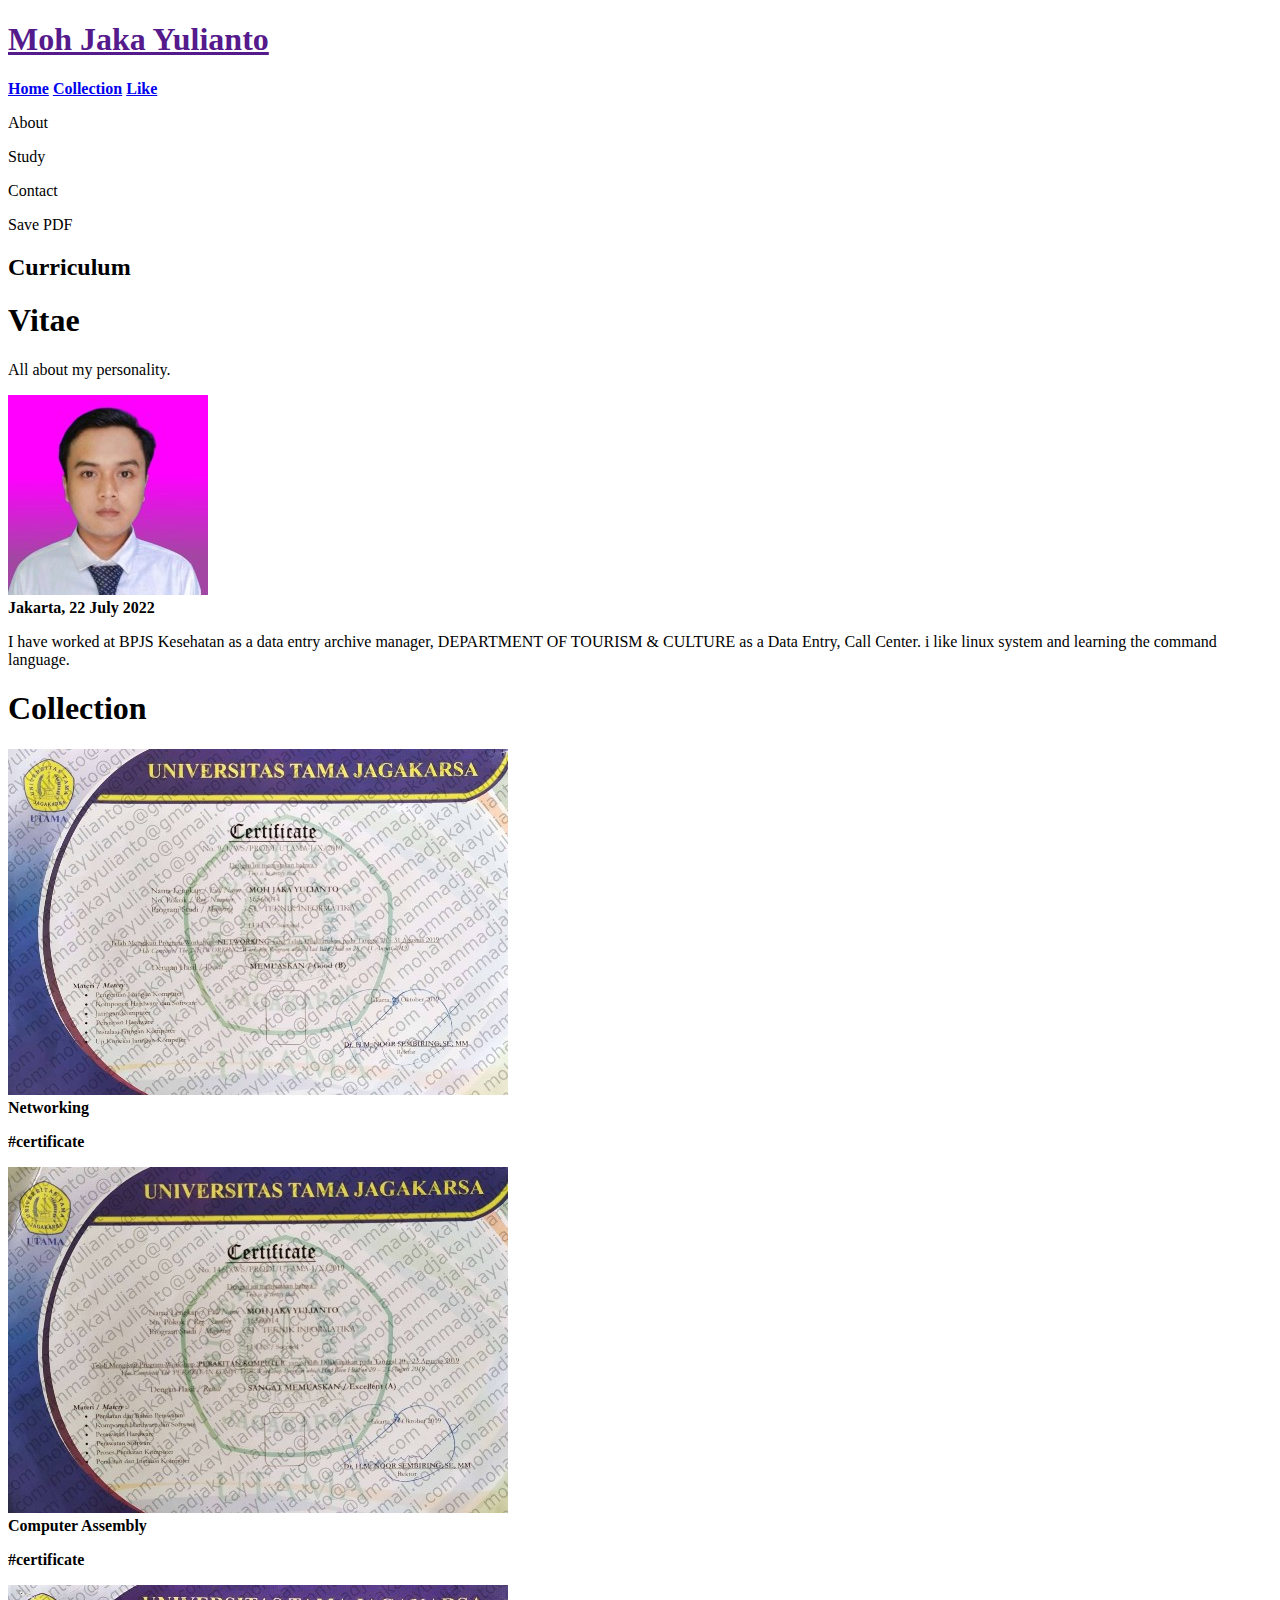
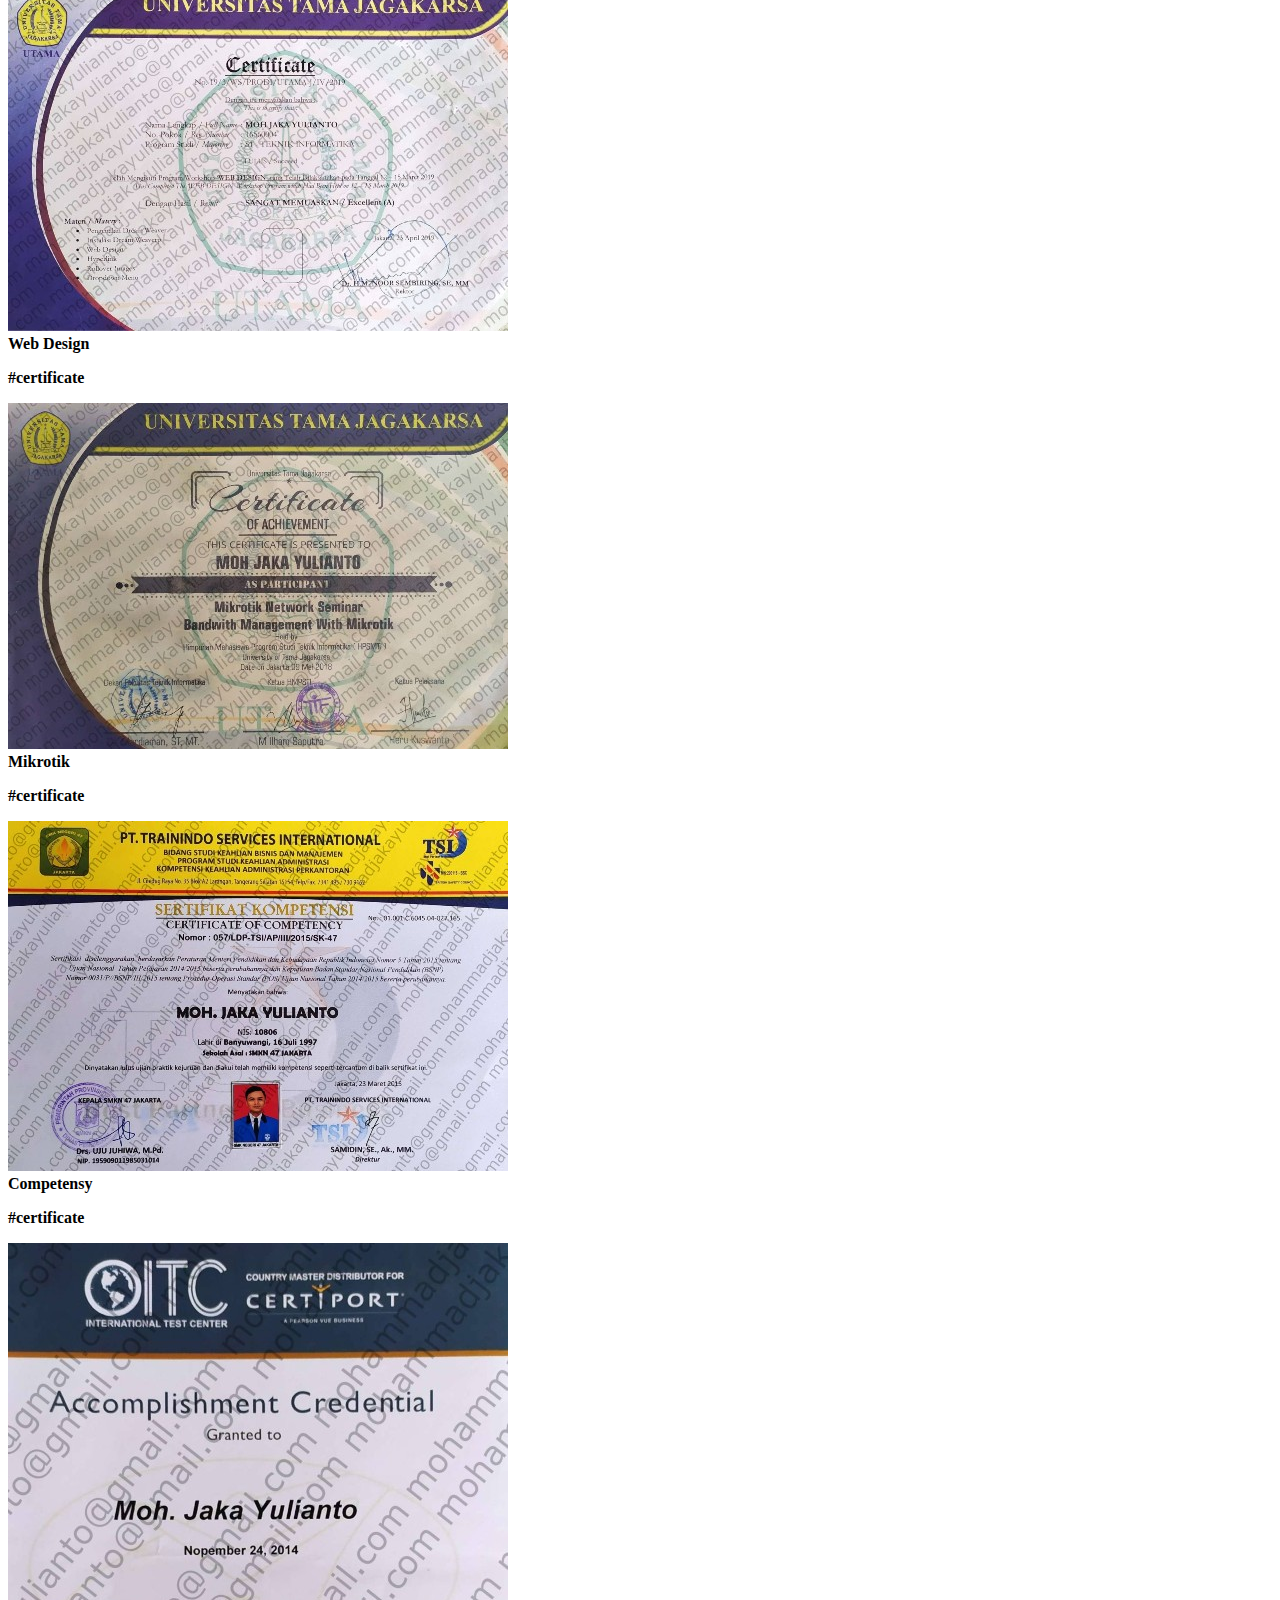
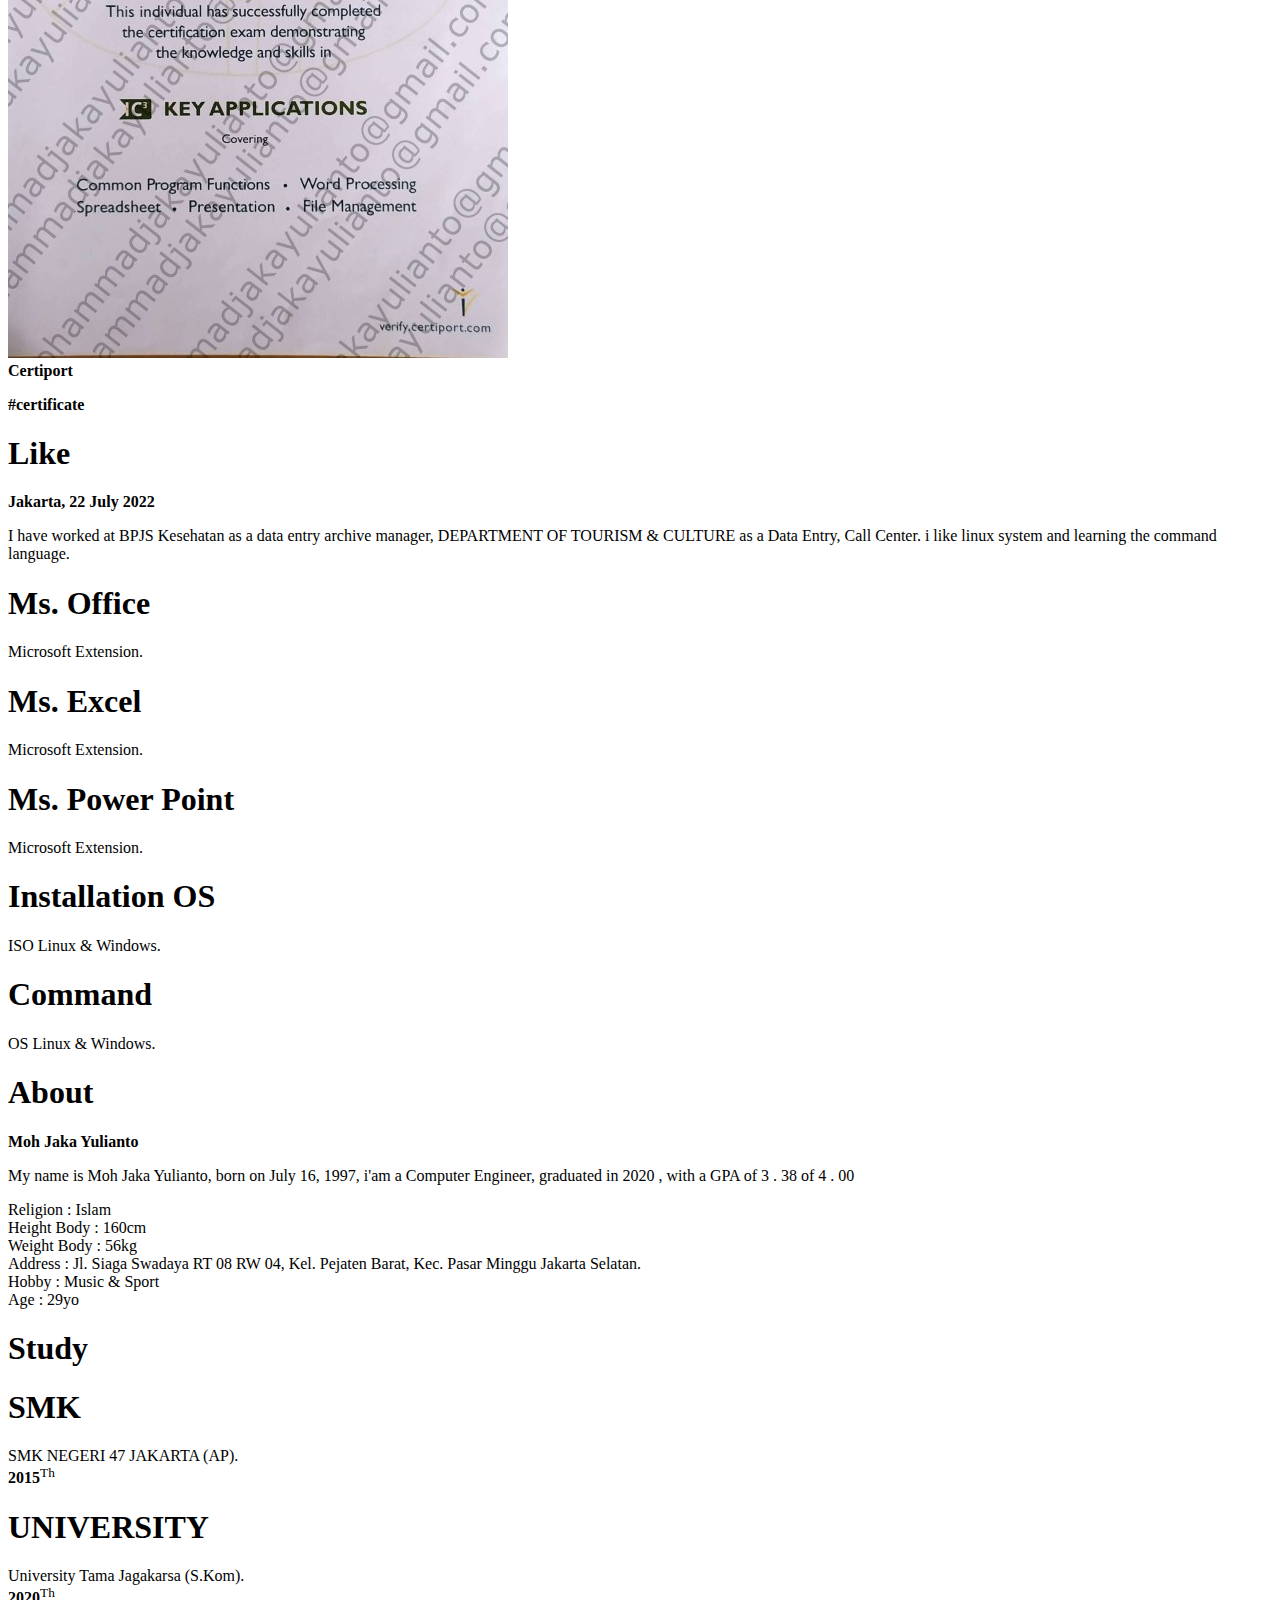
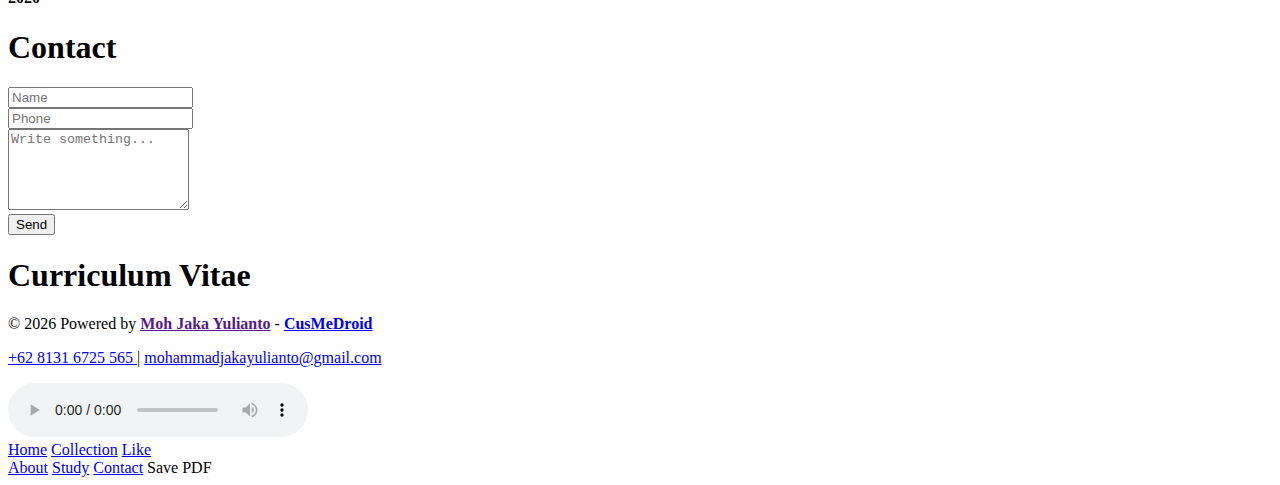
==== mohjakayulianto/index.html @ a90d3944 "Update index.html" ====
<!DOCTYPE html>
<html lang="en">
    <head>
        <meta charset="UTF-8">
        <title>Moh Jaka Yulianto</title>
        <link rel="icon" type="image/x-icon" href="images/head.png">
        <link rel="apple-touch-icon" href="images/head.png">
        <link rel="manifest" href="manifest.json">
        <meta name="theme-color" content="#f4f4f4"/>
        <meta name="viewport" content="width=device-width, initial-scale=1">
        <meta name="description" content="Curriculum Vitae Moh Jaka Yulianto.">
        <meta name="keywords" content="cusmedroid, iyortml, learn php with cusmedroid, learn php with iyortml, cusmedroid android, cusmedroid developer, developer indonesia, made in indonesia, website, php, html, css, js, xml, java, api, apikey, mysqli, phpmyadmin, android studio, android-studio, Moh Jaka Yulianto, suryodwijayanto, portfolio, cv, curriculum vitae, profil, biography"/>
        <meta name="author" content="CusMeDroid">
        <link rel="stylesheet" type="text/css" href="https://cusmedroid.github.io/css/style.css">
        <link rel="stylesheet" href="https://fonts.googleapis.com/css?family=Audiowide|Sofia|Trirong">
        <link rel="stylesheet" href="https://cusmedroid.github.io/fontawesome-4/css/font-awesome.min.css">
        <script type="text/javascript" src="https://cusmedroid.github.io/js/jquery-3.6.0.min.js"></script>
        <!-- Global site tag (gtag.js) - Google Analytics -->
        <script async src="https://www.googletagmanager.com/gtag/js?id=G-XH5ZCJD408"></script>
        <script>
          window.dataLayer = window.dataLayer || [];
          function gtag(){dataLayer.push(arguments);}
          gtag('js', new Date());

          gtag('config', 'G-XH5ZCJD408');
        </script>
    </head>
    <body id="myCopyright">
        <header class="magenta-bg-img">
            <nav class="animate-top">
                <div class="logo Audiowide">
                    <h1><a class="black" alt="Moh Jaka Yulianto" title="Moh Jaka Yulianto" href="">Moh Jaka Yulianto</a></h1>
                </div>
                <div class="nav Trirong">
                    <a title="Home" href="#"><b>Home</b></a>
                    <a title="Collection" href="#collection"><b>Collection</b></a>
                    <a title="Like" href="#like"><b>Like</b></a>
                    <a title="More" class="alks tooltip"><b><i class="fa fa-ellipsis-h" aria-hidden="true"></i></b>
                      <span class="tooltiptext">
                        <p title="About" onclick="mAbout()">About</p>
                        <p title="Study" onclick="mStudy()">Study</p>
                        <p title="Contact" onclick="mContact()">Contact</p>
                        <p title="Save PDF" onclick="mPdf()">Save PDF</p>
                      </span>
                    </a>
                </div>
                <div class="mtolpip"></div>
            </nav>
            <div class="row">
                <div class="column2 mk">
                    <div class="m1 animate-left">
                        <h2 class="gray Audiowide">Curriculum</h2>
                        <h1 class="Sofia">Vitae</h1>
                        <p class="lkas gray Trirong">All about my personality.</p>
                    </div>
                </div>
                <div class="column2">
                    <div class="m1 Trirong animate-zoom">
                        <img oncontextmenu="return false;" onkeydown="return false;" onmousedown="return false;" src="images/head.png" class="iimg circle magenta-grad-bg" alt="IyoRTML" title="IyoRTML">
                    </div>
                </div>
            </div>
        </header>
        <div class="sukron">
            <b class="padd-8 Audiowide animate-left">Jakarta, 22 July 2022</b>
            <p class="gray padd-8 Trirong animate-right">I have worked at BPJS Kesehatan as a data entry archive manager, DEPARTMENT OF TOURISM & CULTURE as a Data Entry, Call Center. i like linux system and learning the command language.
            </p>
        </div>
        <div class="main" id="collection">
            <h1 class="sugesto titlehome Audiowide animate-left"><i class="fa fa-picture-o" aria-hidden="true"></i> Collection</h1>
            <div class="row white-bg-mobile">
                <div class="column3">
                    <div class="card">
                        <a href="images/certificate_01.jpg" target="_blank">
                            <img oncontextmenu="return false;" onkeydown="return false;" onmousedown="return false;" class="card-img" src="images/certificate_01.jpg" alt="Certificate Networking Moh Jaka Yulianto" title="Certificate Networking Moh Jaka Yulianto">
                        </a>
                        <div class="padd-8">
                            <div class="Sofia"><b>Networking</b></div>
                            <p class="Trirong"><b>#certificate</b></p>
                        </div>
                    </div>
                </div>
                <div class="column3">
                    <div class="card">
                        <a href="images/certificate_02.jpg" target="_blank">
                            <img oncontextmenu="return false;" onkeydown="return false;" onmousedown="return false;" class="card-img" src="images/certificate_02.jpg" alt="Certificate Computer Assembly Moh Jaka Yulianto" title="Certificate Computer Assembly Moh Jaka Yulianto">
                        </a>
                        <div class="padd-8">
                            <div class="Sofia"><b>Computer Assembly</b></div>
                            <p class="Trirong"><b>#certificate</b></p>
                        </div>
                    </div>
                </div>
                <div class="column3">
                    <div class="card">
                        <a href="images/certificate_03.jpg" target="_blank">
                            <img oncontextmenu="return false;" onkeydown="return false;" onmousedown="return false;" class="card-img" src="images/certificate_03.jpg" alt="Certificate Web Design Moh Jaka Yulianto" title="Certificate Web Design Moh Jaka Yulianto">
                        </a>
                        <div class="padd-8">
                            <div class="Sofia"><b>Web Design</b></div>
                            <p class="Trirong"><b>#certificate</b></p>
                        </div>
                    </div>
                </div>
                <div class="column3">
                    <div class="card">
                        <a href="images/certificate_04.jpg" target="_blank">
                            <img oncontextmenu="return false;" onkeydown="return false;" onmousedown="return false;" class="card-img" src="images/certificate_04.jpg" alt="Certificate Mikrotik Moh Jaka Yulianto" title="Certificate Mikrotik Moh Jaka Yulianto">
                        </a>
                        <div class="padd-8">
                            <div class="Sofia"><b>Mikrotik</b></div>
                            <p class="Trirong"><b>#certificate</b></p>
                        </div>
                    </div>
                </div>
                <div class="column3">
                    <div class="card">
                        <a href="images/certificate_05.jpg" target="_blank">
                            <img oncontextmenu="return false;" onkeydown="return false;" onmousedown="return false;" class="card-img" src="images/certificate_05.jpg" alt="Certificate Competensy Moh Jaka Yulianto" title="Certificate Competensy Moh Jaka Yulianto">
                        </a>
                        <div class="padd-8">
                            <div class="Sofia"><b>Competensy</b></div>
                            <p class="Trirong"><b>#certificate</b></p>
                        </div>
                    </div>
                </div>
                <div class="column3">
                    <div class="card">
                        <a href="images/certificate_06.jpg" target="_blank">
                            <img oncontextmenu="return false;" onkeydown="return false;" onmousedown="return false;" class="card-img" src="images/certificate_06.jpg" alt="Certificate Certiport Moh Jaka Yulianto" title="Certificate Certiport Moh Jaka Yulianto">
                        </a>
                        <div class="padd-8">
                            <div class="Sofia"><b>Certiport</b></div>
                            <p class="Trirong"><b>#certificate</b></p>
                        </div>
                    </div>
                </div>
            </div>
        </div>
        <div class="main" id="like">
            <h1 class="sugesto titlehome Audiowide animate-left"><i class="fa fa-heart" aria-hidden="true"></i> Like</h1>
            <div class="alaau">
                <div class="card">
                    <b class="padd-8 Audiowide animate-left">Jakarta, 22 July 2022</b>
                    <p class="gray padd-8 Trirong animate-right">I have worked at BPJS Kesehatan as a data entry archive manager, DEPARTMENT OF TOURISM & CULTURE as a Data Entry, Call Center. i like linux system and learning the command language.
                    </p>
                </div>
            </div>
            <div class="row animate-left">
                <div class="column3">
                    <div class="card">
                        <h1 class="padd-8 Audiowide">Ms. Office</h1>
                        <p class="Trirong padd-8">Microsoft Extension.</p>
                    </div>
                </div>
                <div class="column3">
                    <div class="card">
                        <h1 class="padd-8 Audiowide">Ms. Excel</h1>
                        <p class="Trirong padd-8">Microsoft Extension.</p>
                    </div>
                </div>
                <div class="column3">
                    <div class="card">
                        <h1 class="padd-8 Audiowide">Ms. Power Point</h1>
                        <p class="Trirong padd-8">Microsoft Extension.</p>
                    </div>
                </div>
            </div>
            <div class="row animate-right">
                <div class="column2">
                    <div class="card">
                        <h1 class="padd-8 Audiowide">Installation OS</h1>
                        <p class="Trirong padd-8">ISO Linux & Windows.</p>
                    </div>
                </div>
                <div class="column2">
                    <div class="card">
                        <h1 class="padd-8 Audiowide">Command</h1>
                        <p class="Trirong padd-8">OS Linux & Windows.</p>
                    </div>
                </div>
            </div>
        </div>
        <div class="main white-bg-mobile" id="about">
            <h1 class="sugesto titlehome Audiowide animate-left"><i class="fa fa-info-circle" aria-hidden="true"></i> About</h1>
            <div class="lko">
                <div class="card">
                    <b class="padd-8 Audiowide animate-left">Moh Jaka Yulianto</b>
                    <p class="gray padd-8 Trirong animate-right"><i class="fa fa-quote-left" aria-hidden="true"></i> My name is Moh Jaka Yulianto, born on July 16, 1997, i'am a Computer Engineer, graduated in 2020 , with a GPA of 3 . 38 of 4 . 00 <i class="fa fa-quote-right" aria-hidden="true"></i></p>
                    <p class="padd-8 Audiowide animate-left">
                        Religion : Islam<br>
                        Height Body : 160cm<br>
                        Weight Body : 56kg<br>
                        Address : Jl. Siaga Swadaya RT 08 RW 04, Kel. Pejaten Barat, Kec. Pasar Minggu Jakarta Selatan.<br>
                        Hobby : Music & Sport<br>
                        Age : <span id='myold'></span>yo
                    </p>
                </div>
            </div>
        </div>
        <div class="main" id="study">
            <h1 class="sugesto titlehome Audiowide animate-left"><i class="fa fa-graduation-cap" aria-hidden="true"></i> Study</h1>
            <div class="row animate-right">
                <div class="column2">
                    <div class="card">
                        <h1 class="padd-8 Audiowide">SMK</h1>
                        <p class="Trirong padd-8">SMK NEGERI 47 JAKARTA (AP).<br>
                        <b>2015</b><sup>Th</sup></p>
                    </div>
                </div>
                <div class="column2">
                    <div class="card">
                        <h1 class="padd-8 Audiowide">UNIVERSITY</h1>
                        <p class="Trirong padd-8">University Tama Jagakarsa (S.Kom).<br>
                        <b>2020</b><sup>Th</sup></p>
                    </div>
                </div>
            </div>
        </div>
        <div class="main white-bg-mobile mabo" id="contact">
            <h1 class="sugesto titlehome Audiowide animate-left"><i class="fa fa-inbox" aria-hidden="true"></i> Contact</h1>
            <div class="row Trirong">
                <div class="column2">
                    <input class="my-input-text" type="text" name="name" id="name" placeholder="Name">
                </div>
                <div class="column2">
                    <input class="my-input-text" type="tel" name="phone" id="phone" placeholder="Phone">
                </div>
            </div>
            <div class="lkoo">
                <textarea class="my-input-text" name="subject" placeholder="Write something..." id="subject" rows="5"></textarea>
            </div>
            <div class="lkoo">
                <input class="my-input-submit Audiowide magenta-grad-bg-btn" type="submit" name="submit" onclick="submitFunc()" value="Send">
            </div>
        </div>

        <footer class="magenta-grad-bg">
            <h1 class="padd-8 Audiowide animate-left">Curriculum Vitae</h1>
            <p class="Trirong animate-right">&copy; <script>document.write(new Date().getFullYear())</script> Powered by <a class="white" alt="Moh Jaka Yulianto" title="Moh Jaka Yulianto" href=""><b>Moh Jaka Yulianto</b></a> - <a class="white" alt="CusMeDroid" title="CusMeDroid" href="https://cusmedroid.github.io"><b>CusMeDroid</b></a></p>
            <p class="padd-8 Trirong"><a alt="Phone Moh Jaka Yulianto" title="Phone Moh Jaka Yulianto" class="white" href="tel:+6281316725565"><i class="fa fa-phone" aria-hidden="true"></i> +62 8131 6725 565 </a> | <a alt="Email Moh Jaka Yulianto" title="Email Moh Jaka Yulianto" class="white" href="mailto:mohammadjakayulianto@gmail.com"><i class="fa fa-envelope" aria-hidden="true"></i> mohammadjakayulianto@gmail.com</a></p>
            <div class="sp-footers"></div>
        </footer>

        <audio class="denone" id="myAudio" controls loop>
            <source src="music/Denny_Caknan_SATRU2.mp3" type="audio/mpeg">
        </audio>

        <div class="deksmus">
            <a onclick="playAudio()" title="Play" id="musicpl" class="magenta">
                <i class="fa fa-play mus" aria-hidden="true"></i>
            </a>
            <a onClick="pauseAudio()" title="Pause" id="musicpa">
                <i class="fa fa-pause mus" aria-hidden="true"></i>
            </a>
        </div>

        <div class="header animate-bottom">
            <div class="" align="center">
                <div class="column-header"><a href="#" title="Home" class="bbtn"><i class="fa fa-home" aria-hidden="true"></i></a></div>
                <div class="column-header"><a href="#collection" title="Collection" class="bbtn"><i class="fa fa-picture-o" aria-hidden="true"></i></a></div>
                <div class="column-header"><a href="#like" title="Like" class="bbtn"><i class="fa fa-heart" aria-hidden="true"></i></a></div>
                <div class="column-header" onclick='playAudio()' id='musicp2'><a title="Play" class="bbtn"><i class="fa fa-play" aria-hidden="true"></i></a></div>
                <div class="column-header" onClick='pauseAudio()' id='musicpa2'><a title="Pause" class="bbtn"><i class="fa fa-pause" aria-hidden="true"></i></a></div>
            </div>
        </div>

        <div class="memenu" id="smenu" onclick="myFunction(this)">
            <div id="bar1" class="bar1"></div>
            <div id="bar2" class="bar2"></div>
            <div id="bar3" class="bar3"></div>
        </div>

        <div id="cmenu" class="memenu-content Trirong">
            <div class="memenupoa">
                <a href="#">Home</a>
                <a href="#collection">Collection</a>
                <a href="#like">Like</a>
            </div>
            <a href="#about">About</a>
            <a href="#study">Study</a>
            <a href="#contact">Contact</a>
            <a onclick="mPdf()">Save PDF</a>
        </div>
        
        <script type="text/javascript" src="https://cusmedroid.github.io/js/disclaimer.js"></script>
        <script type="text/javascript" src="jquery/cv-jQuery.js"></script>
        <script type="text/javascript" src="https://cusmedroid.github.io/js/cv-jQuery.js"></script>
    </body>
</html>
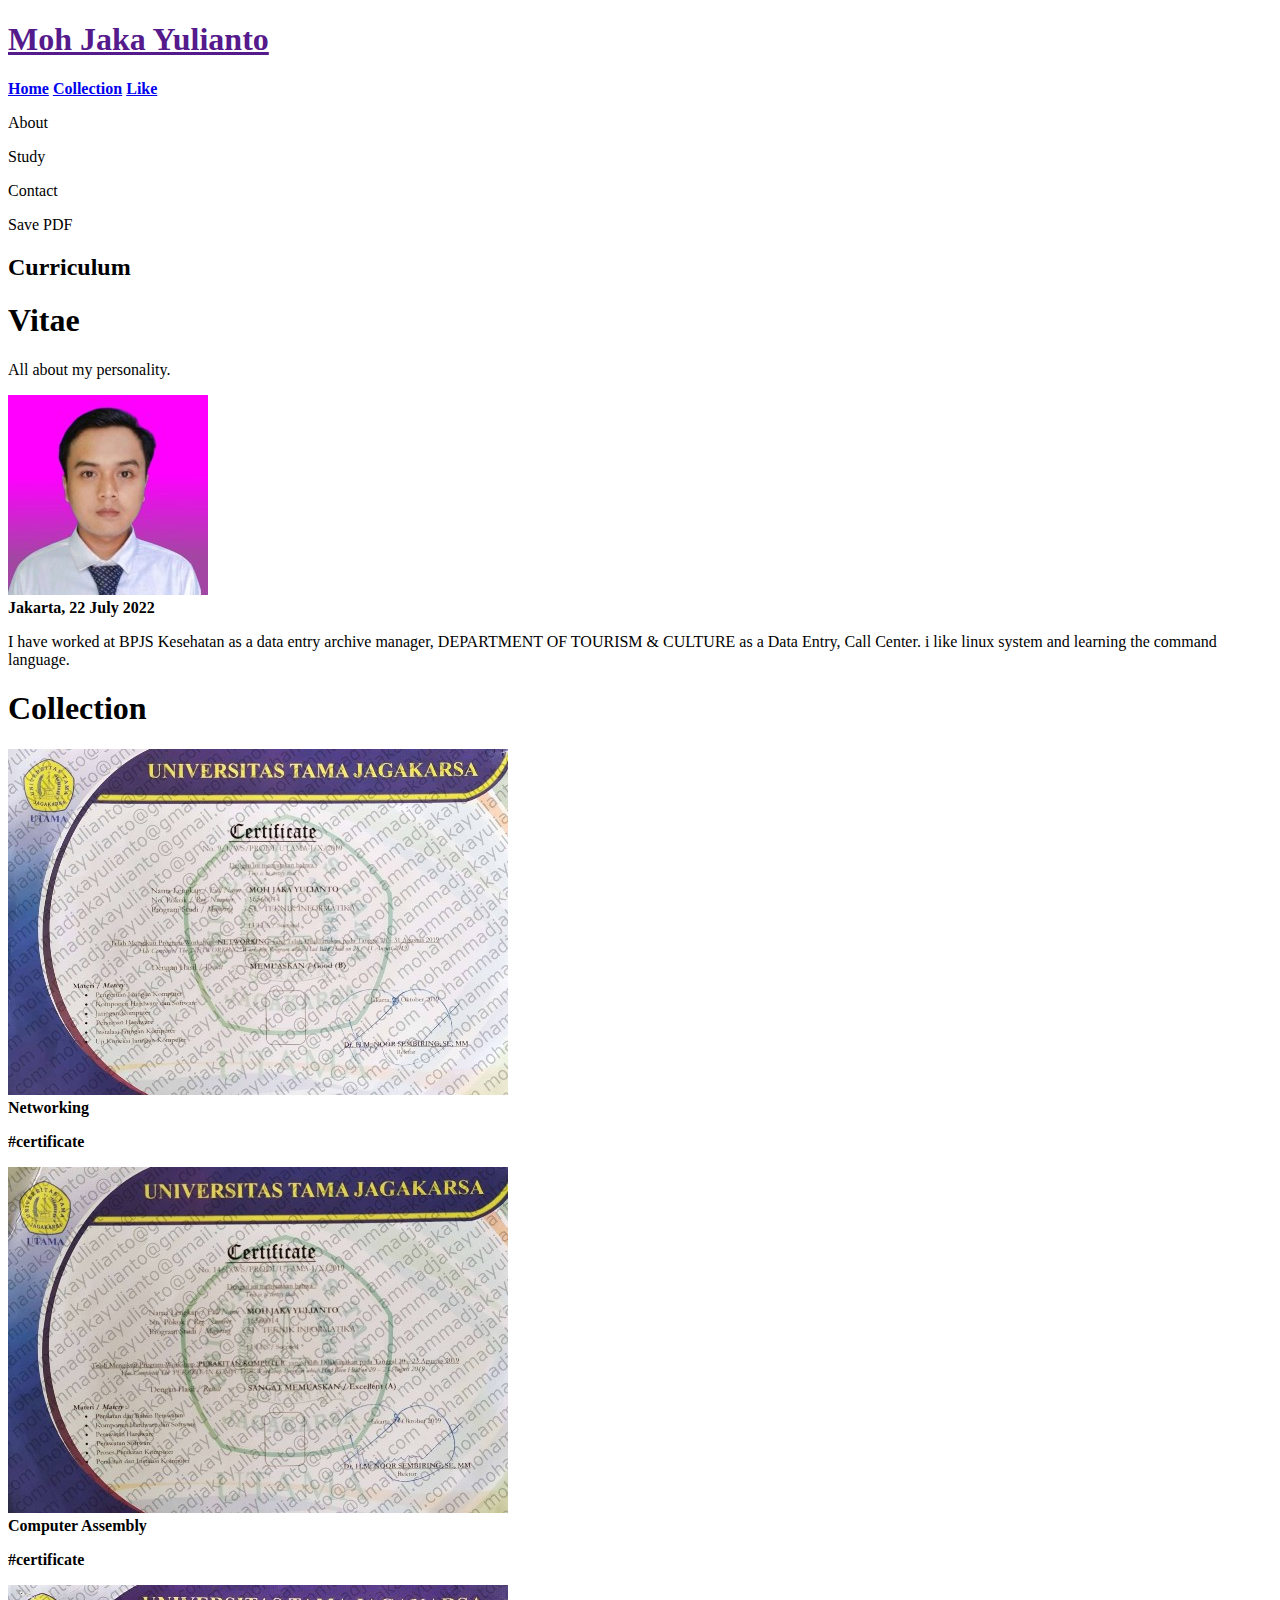
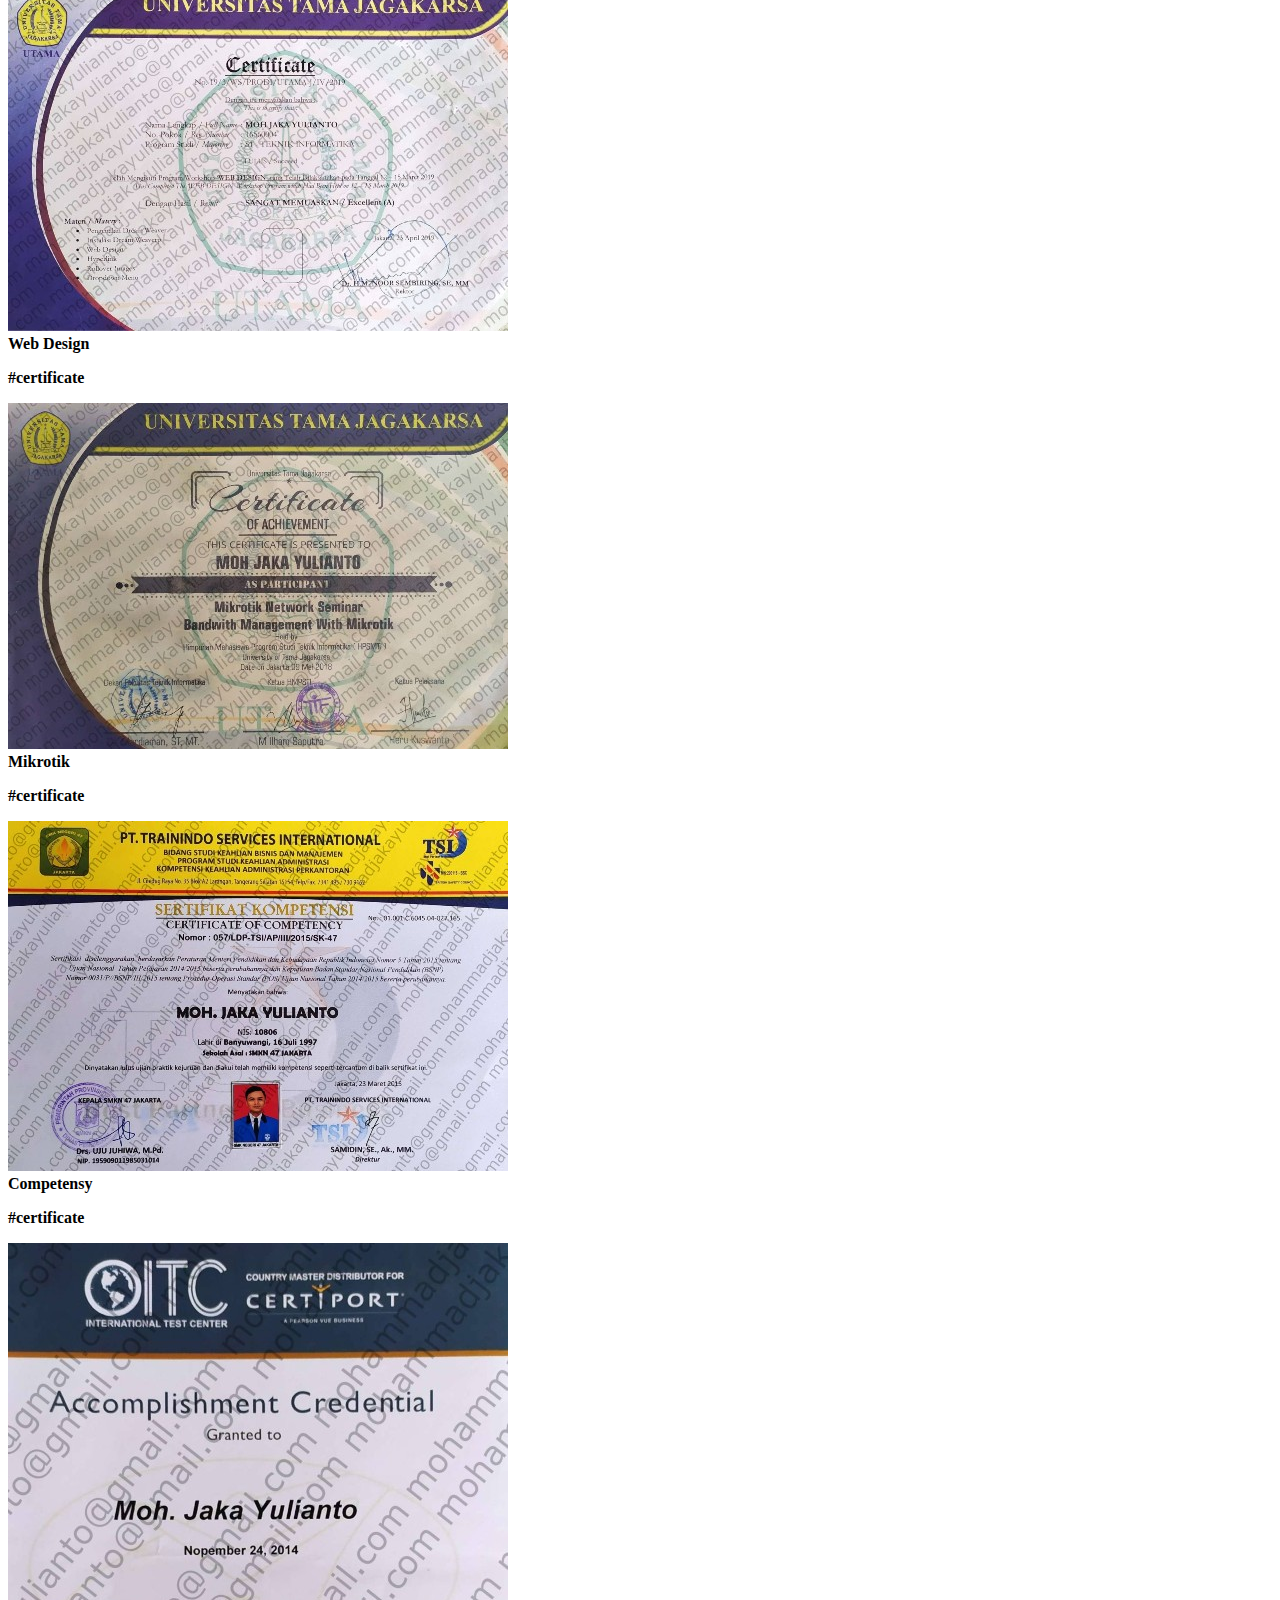
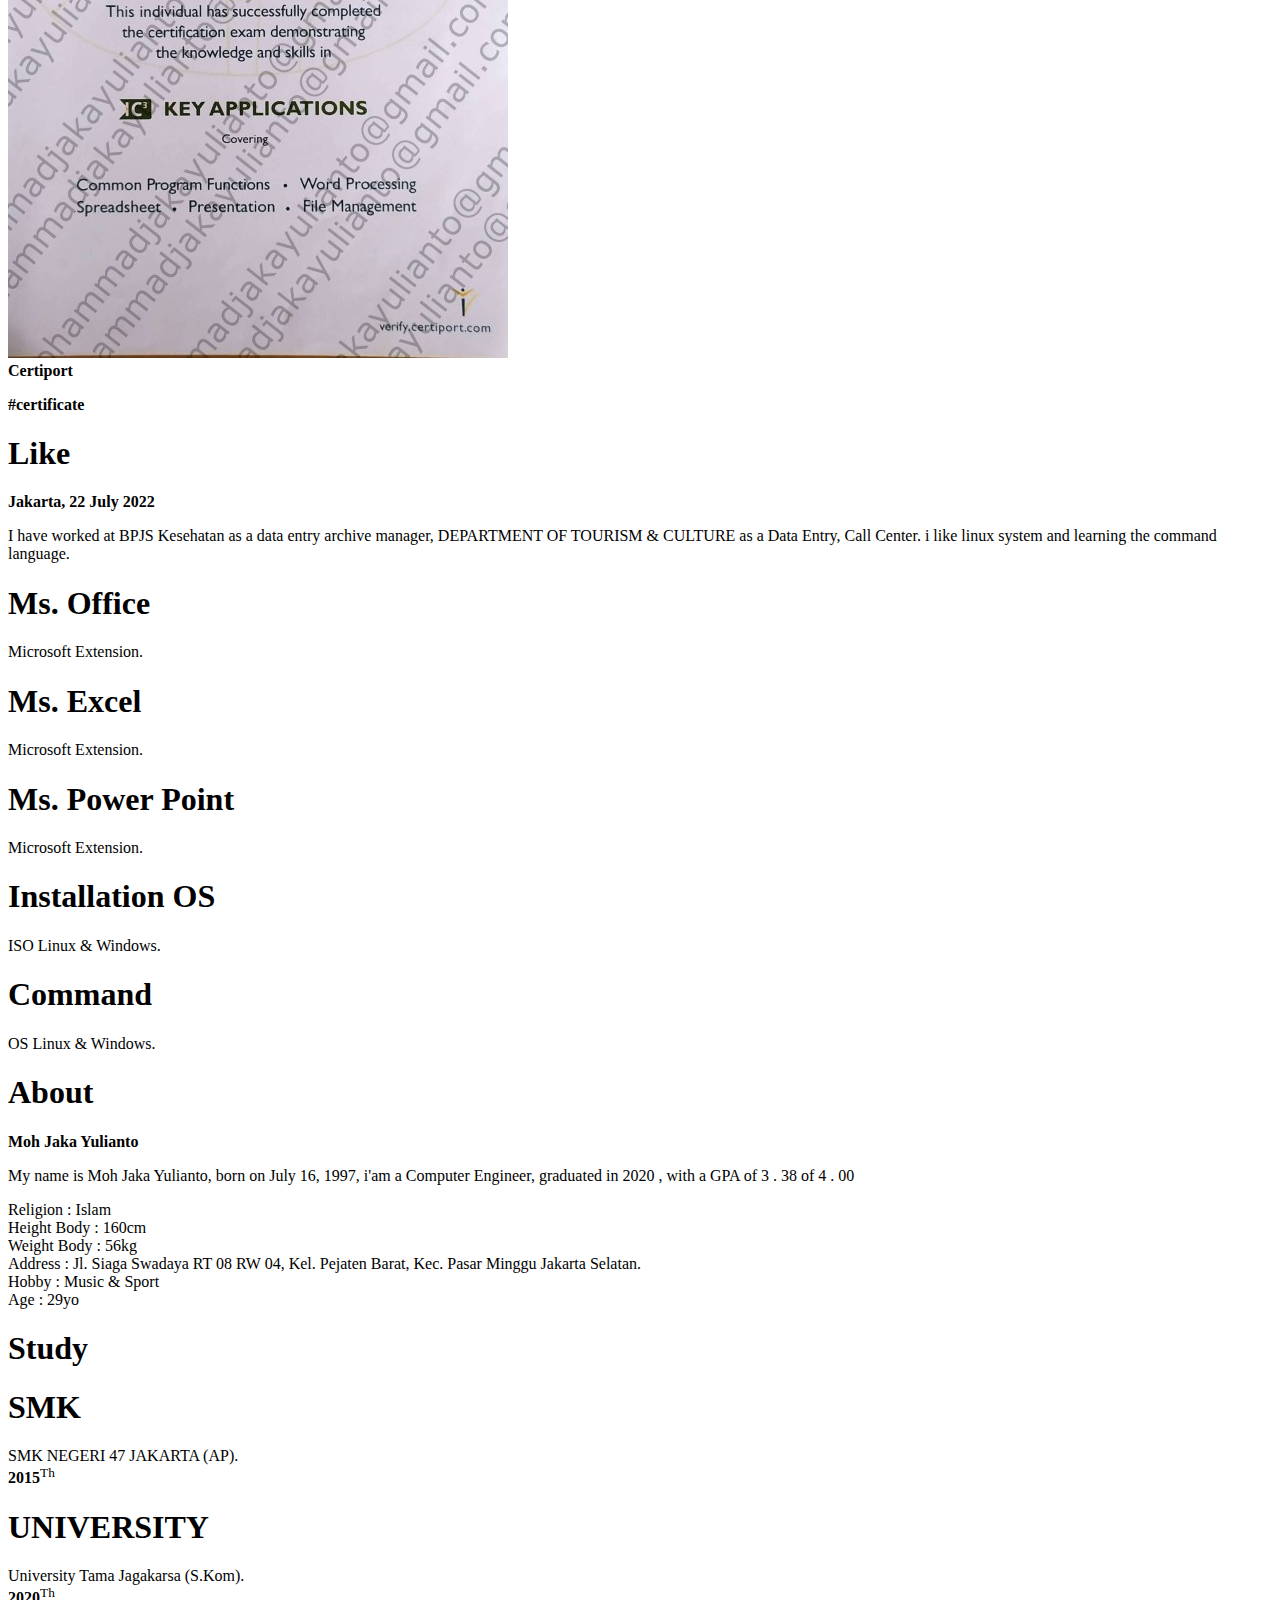
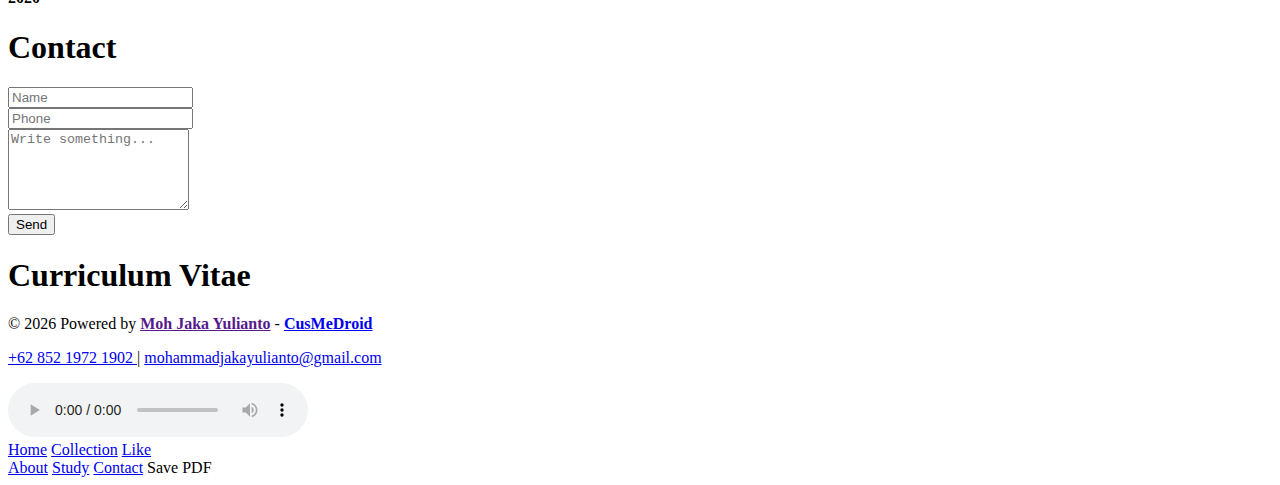
==== commit 60331c10: "Update index.html" ====
--- a/mohjakayulianto/index.html
+++ b/mohjakayulianto/index.html
@@ -238,7 +238,7 @@
         <footer class="magenta-grad-bg">
             <h1 class="padd-8 Audiowide animate-left">Curriculum Vitae</h1>
             <p class="Trirong animate-right">&copy; <script>document.write(new Date().getFullYear())</script> Powered by <a class="white" alt="Moh Jaka Yulianto" title="Moh Jaka Yulianto" href=""><b>Moh Jaka Yulianto</b></a> - <a class="white" alt="CusMeDroid" title="CusMeDroid" href="https://cusmedroid.github.io"><b>CusMeDroid</b></a></p>
-            <p class="padd-8 Trirong"><a alt="Phone Moh Jaka Yulianto" title="Phone Moh Jaka Yulianto" class="white" href="tel:+6281316725565"><i class="fa fa-phone" aria-hidden="true"></i> +62 8131 6725 565 </a> | <a alt="Email Moh Jaka Yulianto" title="Email Moh Jaka Yulianto" class="white" href="mailto:mohammadjakayulianto@gmail.com"><i class="fa fa-envelope" aria-hidden="true"></i> mohammadjakayulianto@gmail.com</a></p>
+            <p class="padd-8 Trirong"><a alt="Phone Moh Jaka Yulianto" title="Phone Moh Jaka Yulianto" class="white" href="tel:+6285219721902"><i class="fa fa-phone" aria-hidden="true"></i> +62 852 1972 1902 </a> | <a alt="Email Moh Jaka Yulianto" title="Email Moh Jaka Yulianto" class="white" href="mailto:mohammadjakayulianto@gmail.com"><i class="fa fa-envelope" aria-hidden="true"></i> mohammadjakayulianto@gmail.com</a></p>
             <div class="sp-footers"></div>
         </footer>
 
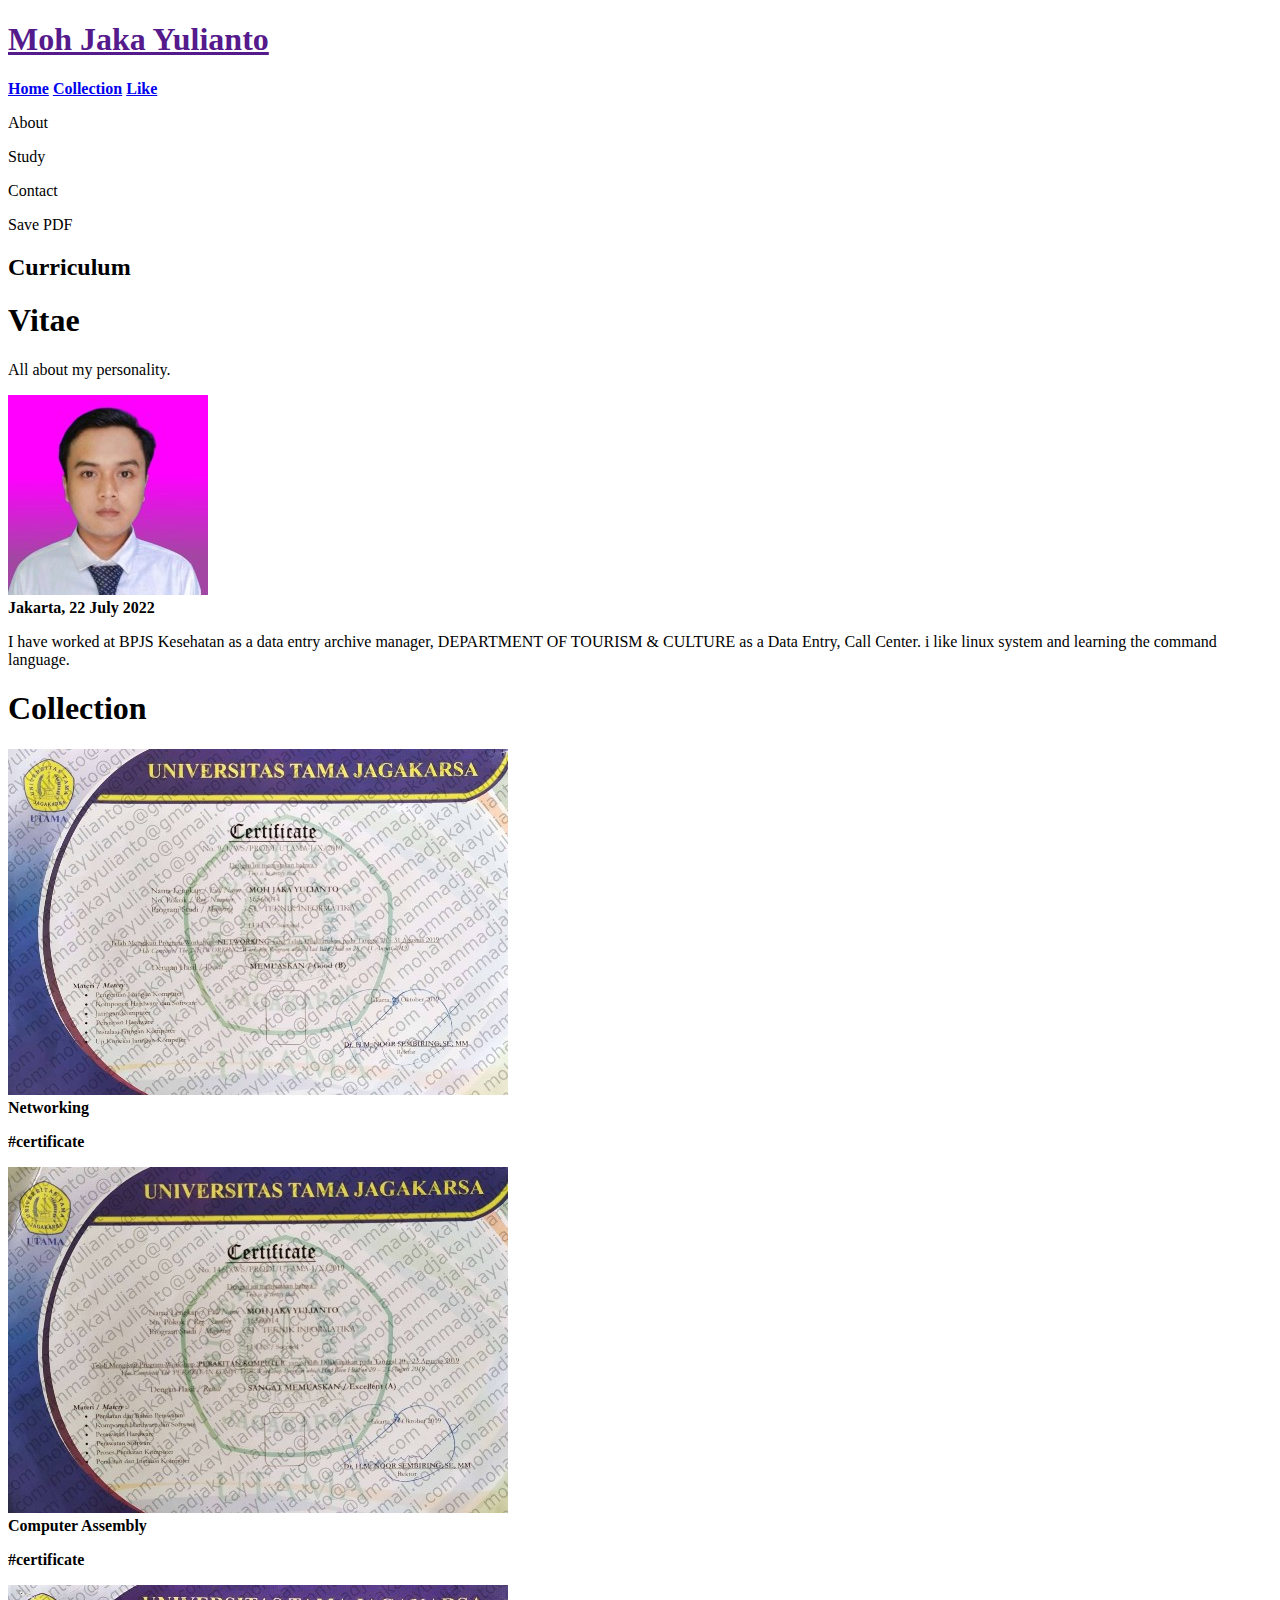
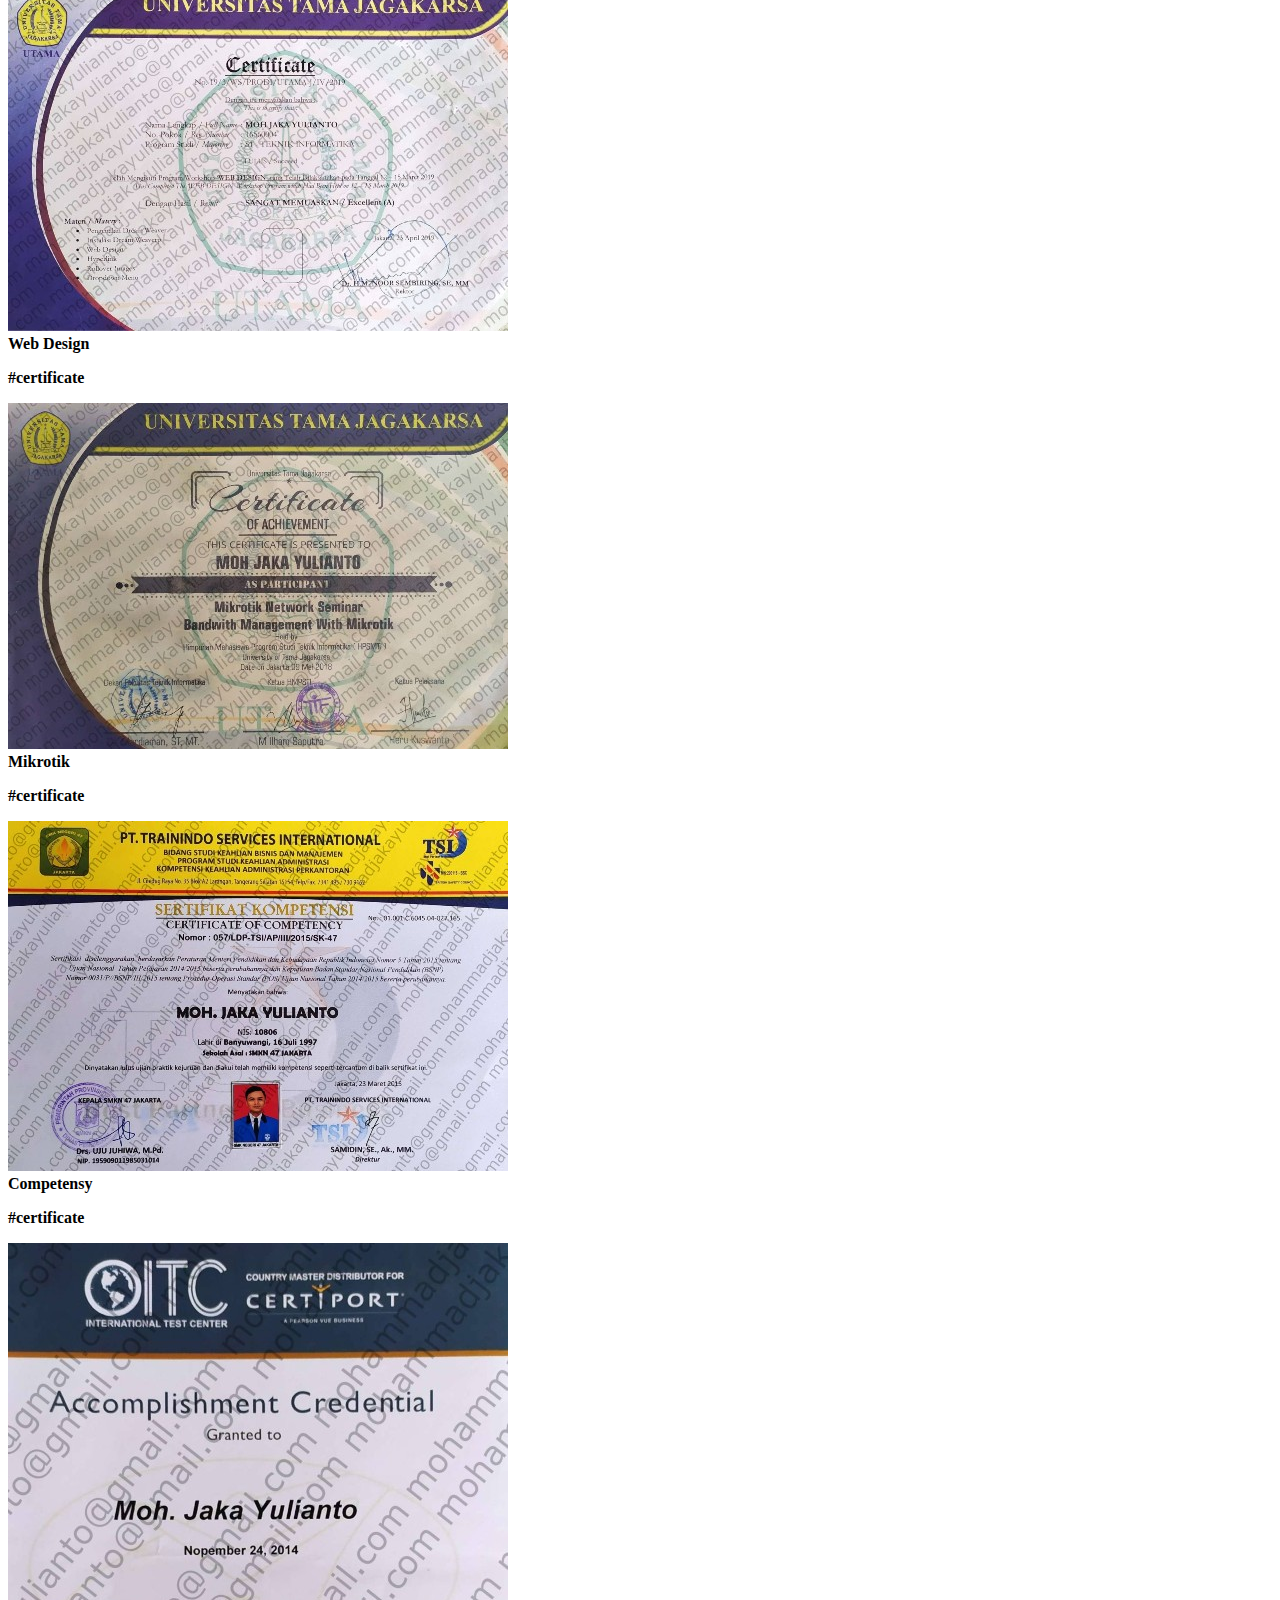
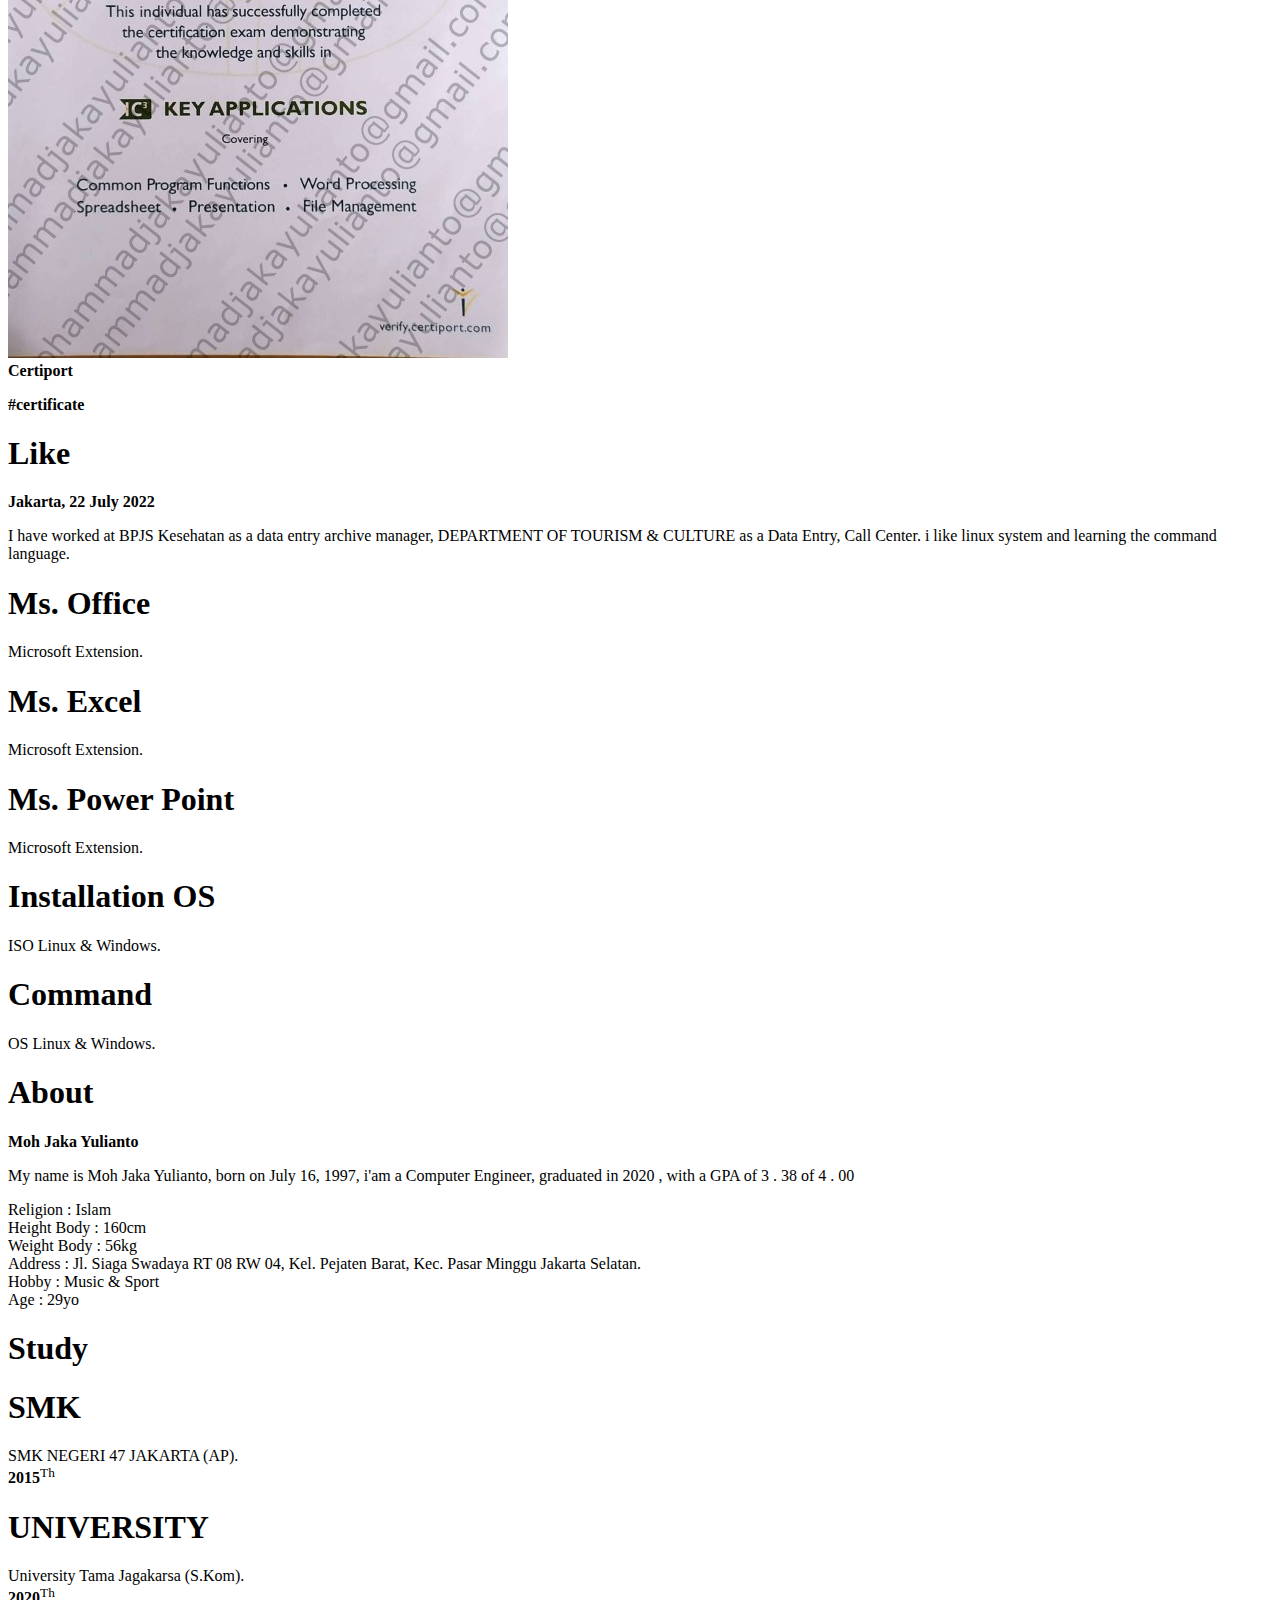
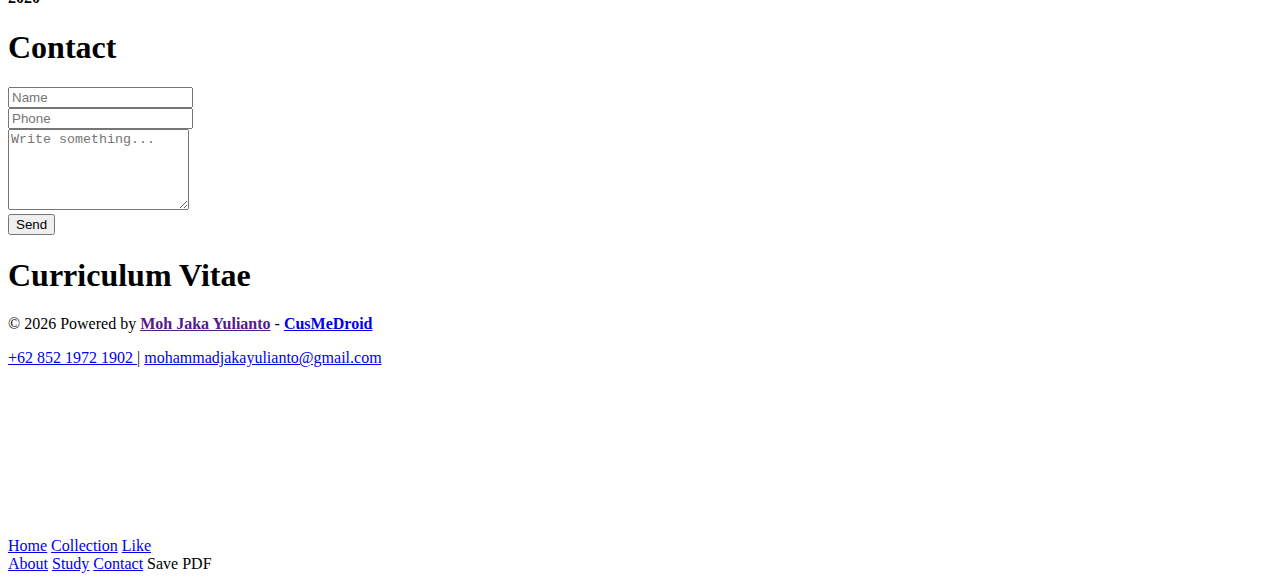
==== commit 265a1294: "Update index.html" ====
--- a/mohjakayulianto/index.html
+++ b/mohjakayulianto/index.html
@@ -242,15 +242,14 @@
             <div class="sp-footers"></div>
         </footer>
 
-        <audio class="denone" id="myAudio" controls loop>
-            <source src="music/Denny_Caknan_SATRU2.mp3" type="audio/mpeg">
-        </audio>
+        <!-- Music Embed YT -->
+        <iframe id="music-video" src="https://www.youtube.com/embed/8Md-VUivfis?enablejsapi=1&html5=1" allow="accelerometer; autoplay; clipboard-write; encrypted-media; gyroscope; picture-in-picture" frameborder="0" allowfullscreen></iframe>
 
         <div class="deksmus">
-            <a onclick="playAudio()" title="Play" id="musicpl" class="magenta">
+            <a title="Play" id="musicpl" class="magenta">
                 <i class="fa fa-play mus" aria-hidden="true"></i>
             </a>
-            <a onClick="pauseAudio()" title="Pause" id="musicpa">
+            <a title="Pause" id="musicpa">
                 <i class="fa fa-pause mus" aria-hidden="true"></i>
             </a>
         </div>
@@ -260,8 +259,8 @@
                 <div class="column-header"><a href="#" title="Home" class="bbtn"><i class="fa fa-home" aria-hidden="true"></i></a></div>
                 <div class="column-header"><a href="#collection" title="Collection" class="bbtn"><i class="fa fa-picture-o" aria-hidden="true"></i></a></div>
                 <div class="column-header"><a href="#like" title="Like" class="bbtn"><i class="fa fa-heart" aria-hidden="true"></i></a></div>
-                <div class="column-header" onclick='playAudio()' id='musicp2'><a title="Play" class="bbtn"><i class="fa fa-play" aria-hidden="true"></i></a></div>
-                <div class="column-header" onClick='pauseAudio()' id='musicpa2'><a title="Pause" class="bbtn"><i class="fa fa-pause" aria-hidden="true"></i></a></div>
+                <div class="column-header" id='musicp2'><a title="Play" class="bbtn"><i class="fa fa-play" aria-hidden="true"></i></a></div>
+                <div class="column-header" id='musicpa2'><a title="Pause" class="bbtn"><i class="fa fa-pause" aria-hidden="true"></i></a></div>
             </div>
         </div>
 
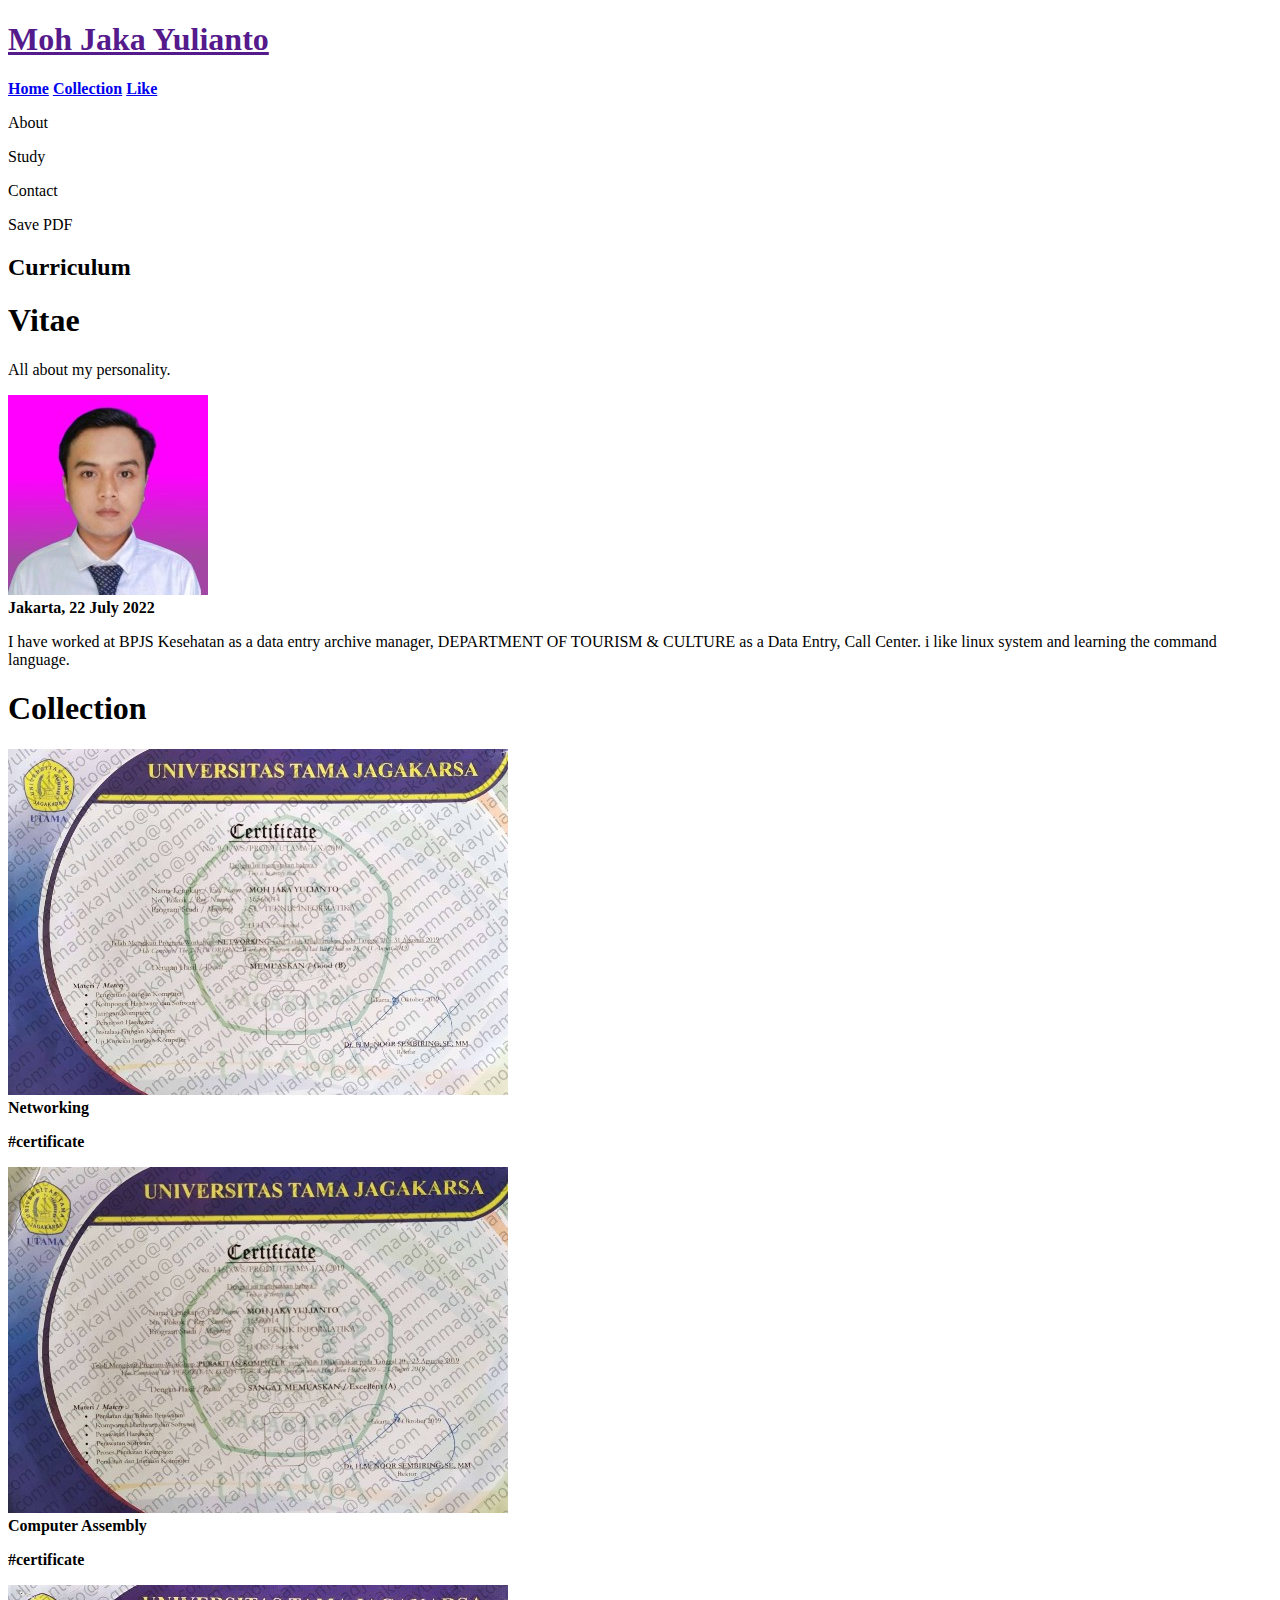
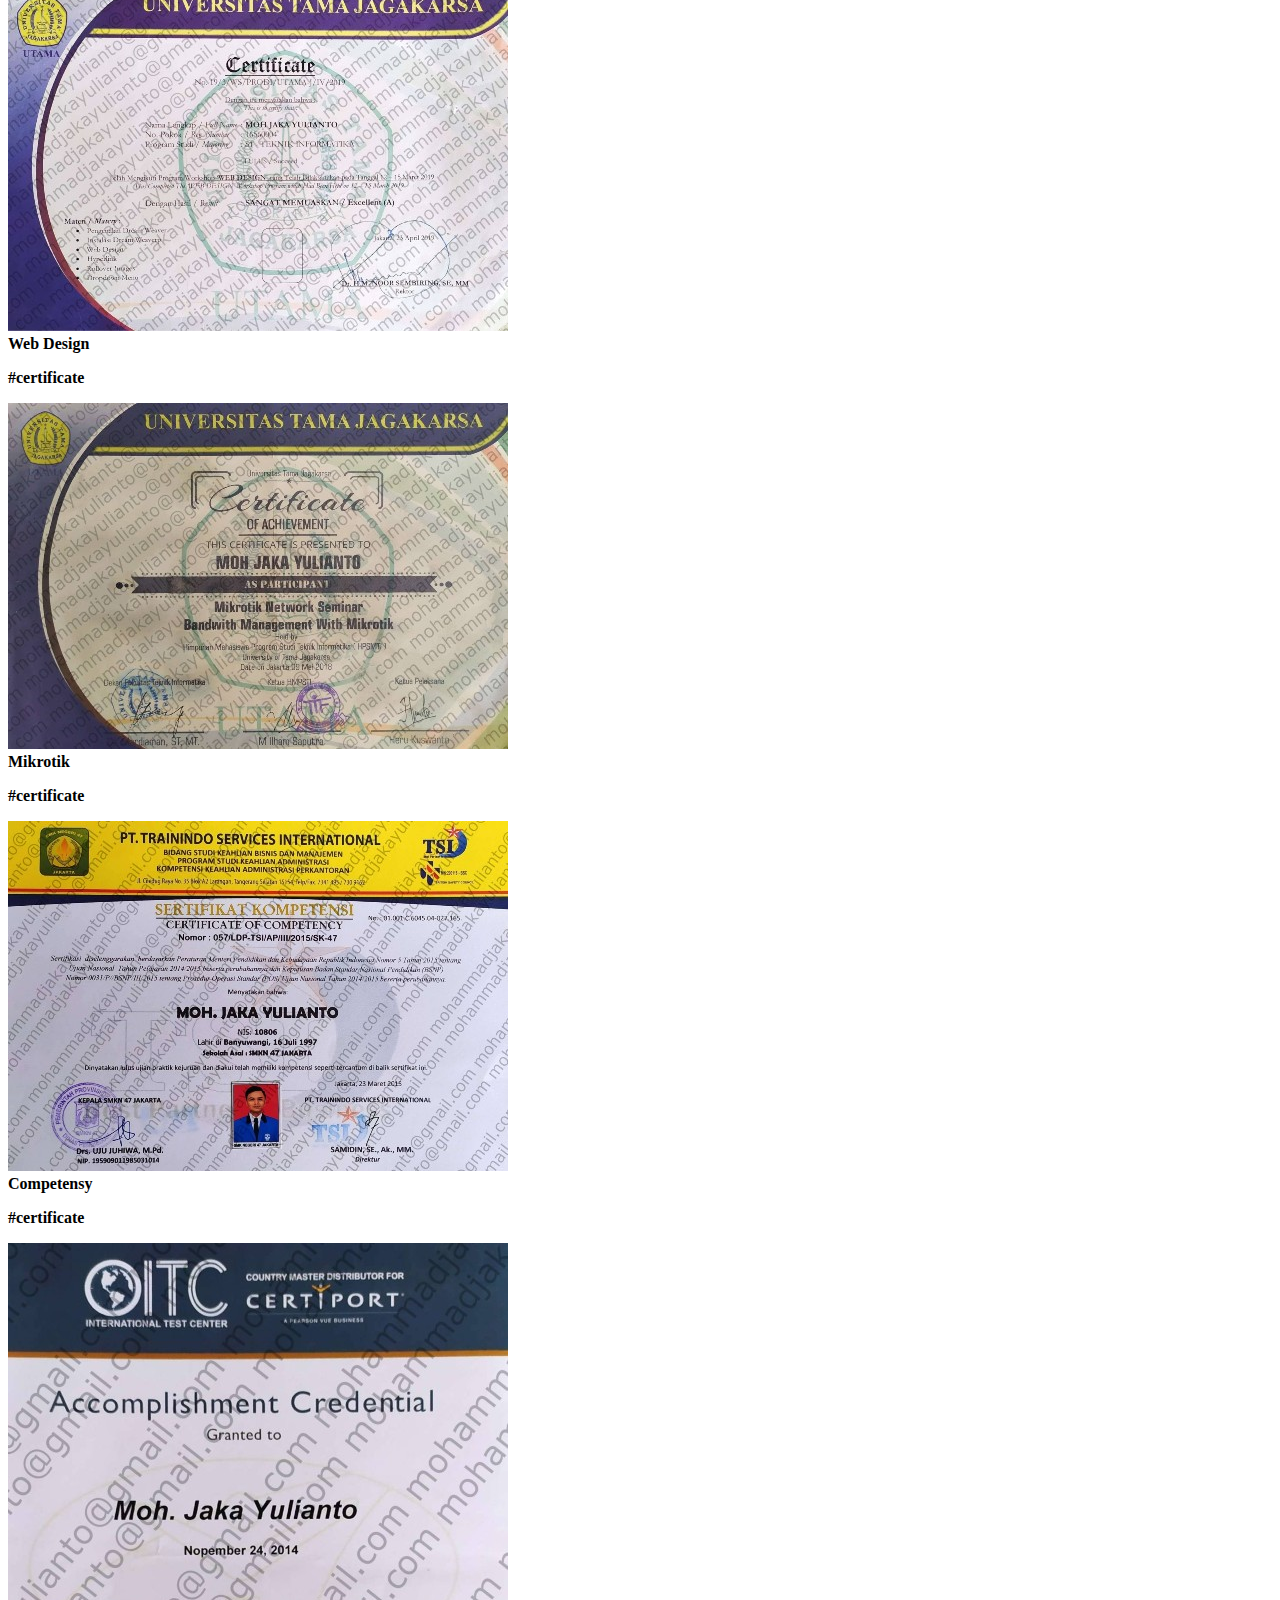
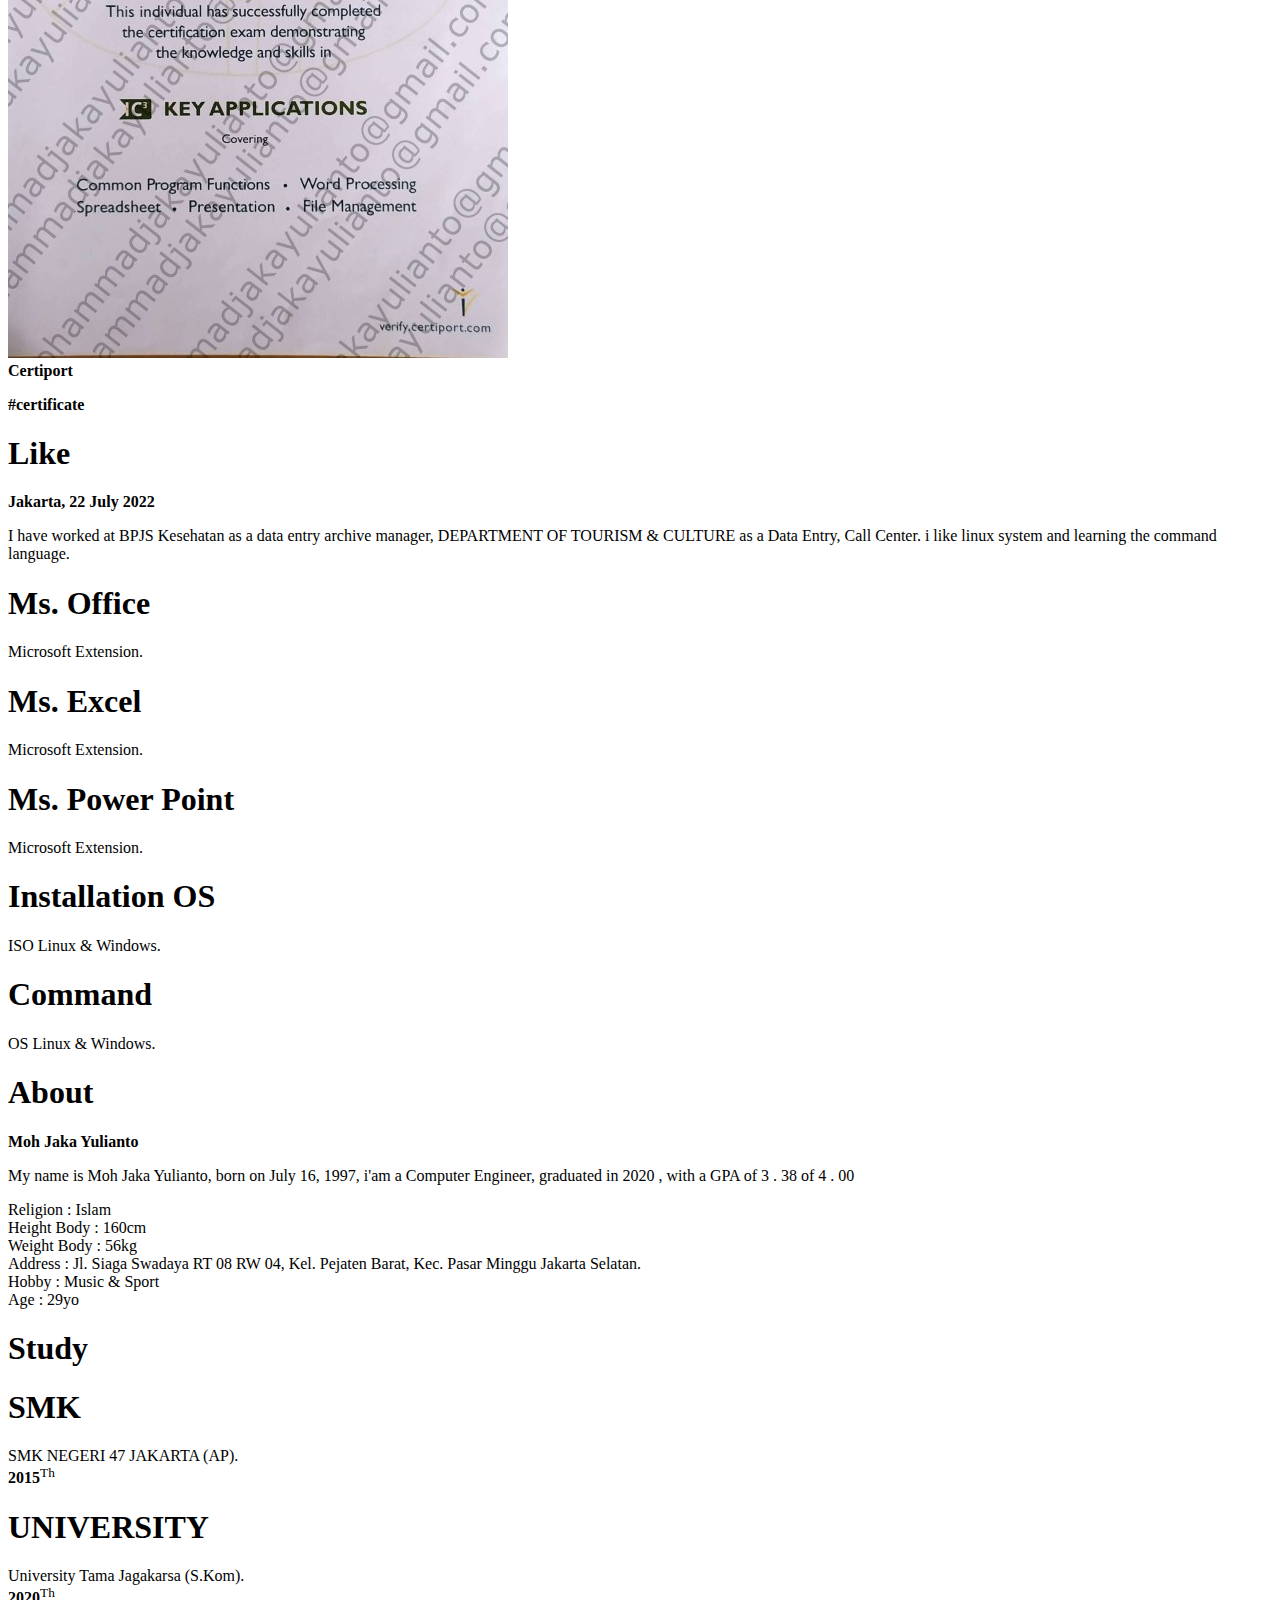
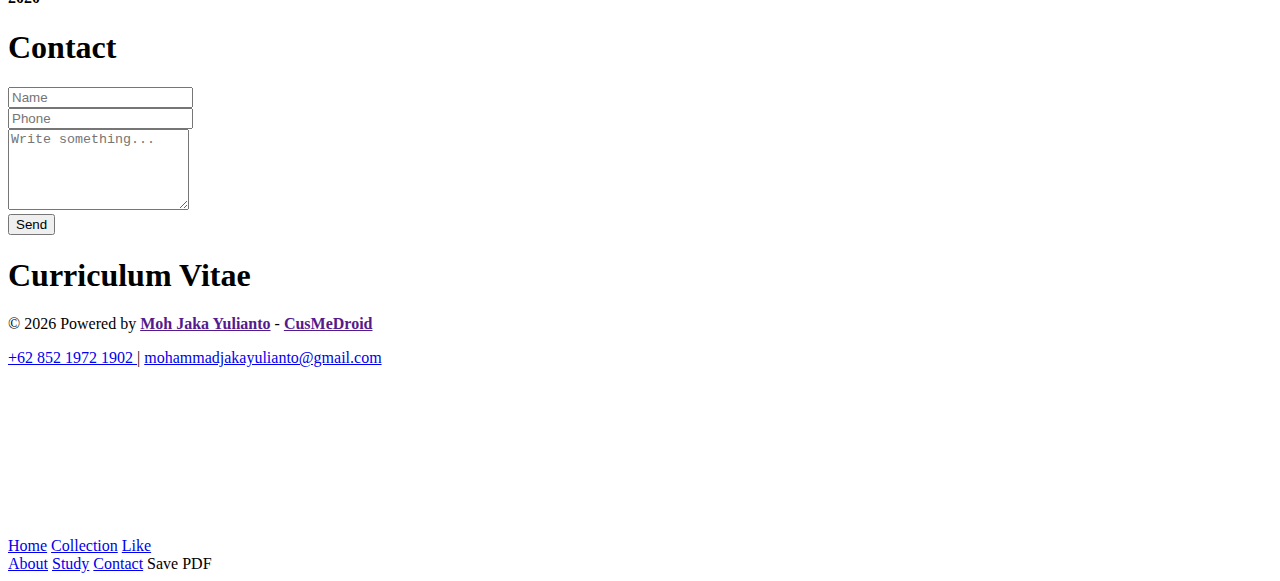
==== commit bd4203a7: "Update index.html" ====
--- a/mohjakayulianto/index.html
+++ b/mohjakayulianto/index.html
@@ -11,10 +11,10 @@
         <meta name="description" content="Curriculum Vitae Moh Jaka Yulianto.">
         <meta name="keywords" content="cusmedroid, iyortml, learn php with cusmedroid, learn php with iyortml, cusmedroid android, cusmedroid developer, developer indonesia, made in indonesia, website, php, html, css, js, xml, java, api, apikey, mysqli, phpmyadmin, android studio, android-studio, Moh Jaka Yulianto, suryodwijayanto, portfolio, cv, curriculum vitae, profil, biography"/>
         <meta name="author" content="CusMeDroid">
-        <link rel="stylesheet" type="text/css" href="https://cusmedroid.github.io/css/style.css">
+        <link rel="stylesheet" type="text/css" href="../../css/style.css">
         <link rel="stylesheet" href="https://fonts.googleapis.com/css?family=Audiowide|Sofia|Trirong">
-        <link rel="stylesheet" href="https://cusmedroid.github.io/fontawesome-4/css/font-awesome.min.css">
-        <script type="text/javascript" src="https://cusmedroid.github.io/js/jquery-3.6.0.min.js"></script>
+        <link rel="stylesheet" href="../../fontawesome-4/css/font-awesome.min.css">
+        <script type="text/javascript" src="../../js/jquery-3.6.0.min.js"></script>
         <!-- Global site tag (gtag.js) - Google Analytics -->
         <script async src="https://www.googletagmanager.com/gtag/js?id=G-XH5ZCJD408"></script>
         <script>
@@ -237,7 +237,7 @@
 
         <footer class="magenta-grad-bg">
             <h1 class="padd-8 Audiowide animate-left">Curriculum Vitae</h1>
-            <p class="Trirong animate-right">&copy; <script>document.write(new Date().getFullYear())</script> Powered by <a class="white" alt="Moh Jaka Yulianto" title="Moh Jaka Yulianto" href=""><b>Moh Jaka Yulianto</b></a> - <a class="white" alt="CusMeDroid" title="CusMeDroid" href="https://cusmedroid.github.io"><b>CusMeDroid</b></a></p>
+            <p class="Trirong animate-right">&copy; <script>document.write(new Date().getFullYear())</script> Powered by <a class="white" alt="Moh Jaka Yulianto" title="Moh Jaka Yulianto" href=""><b>Moh Jaka Yulianto</b></a> - <a class="white" alt="CusMeDroid" title="CusMeDroid" href=""><b>CusMeDroid</b></a></p>
             <p class="padd-8 Trirong"><a alt="Phone Moh Jaka Yulianto" title="Phone Moh Jaka Yulianto" class="white" href="tel:+6285219721902"><i class="fa fa-phone" aria-hidden="true"></i> +62 852 1972 1902 </a> | <a alt="Email Moh Jaka Yulianto" title="Email Moh Jaka Yulianto" class="white" href="mailto:mohammadjakayulianto@gmail.com"><i class="fa fa-envelope" aria-hidden="true"></i> mohammadjakayulianto@gmail.com</a></p>
             <div class="sp-footers"></div>
         </footer>
@@ -282,8 +282,8 @@
             <a onclick="mPdf()">Save PDF</a>
         </div>
         
-        <script type="text/javascript" src="https://cusmedroid.github.io/js/disclaimer.js"></script>
+        <script type="text/javascript" src="../../js/disclaimer.js"></script>
         <script type="text/javascript" src="jquery/cv-jQuery.js"></script>
-        <script type="text/javascript" src="https://cusmedroid.github.io/js/cv-jQuery.js"></script>
+        <script type="text/javascript" src="../../js/cv-jQuery.js"></script>
     </body>
 </html>
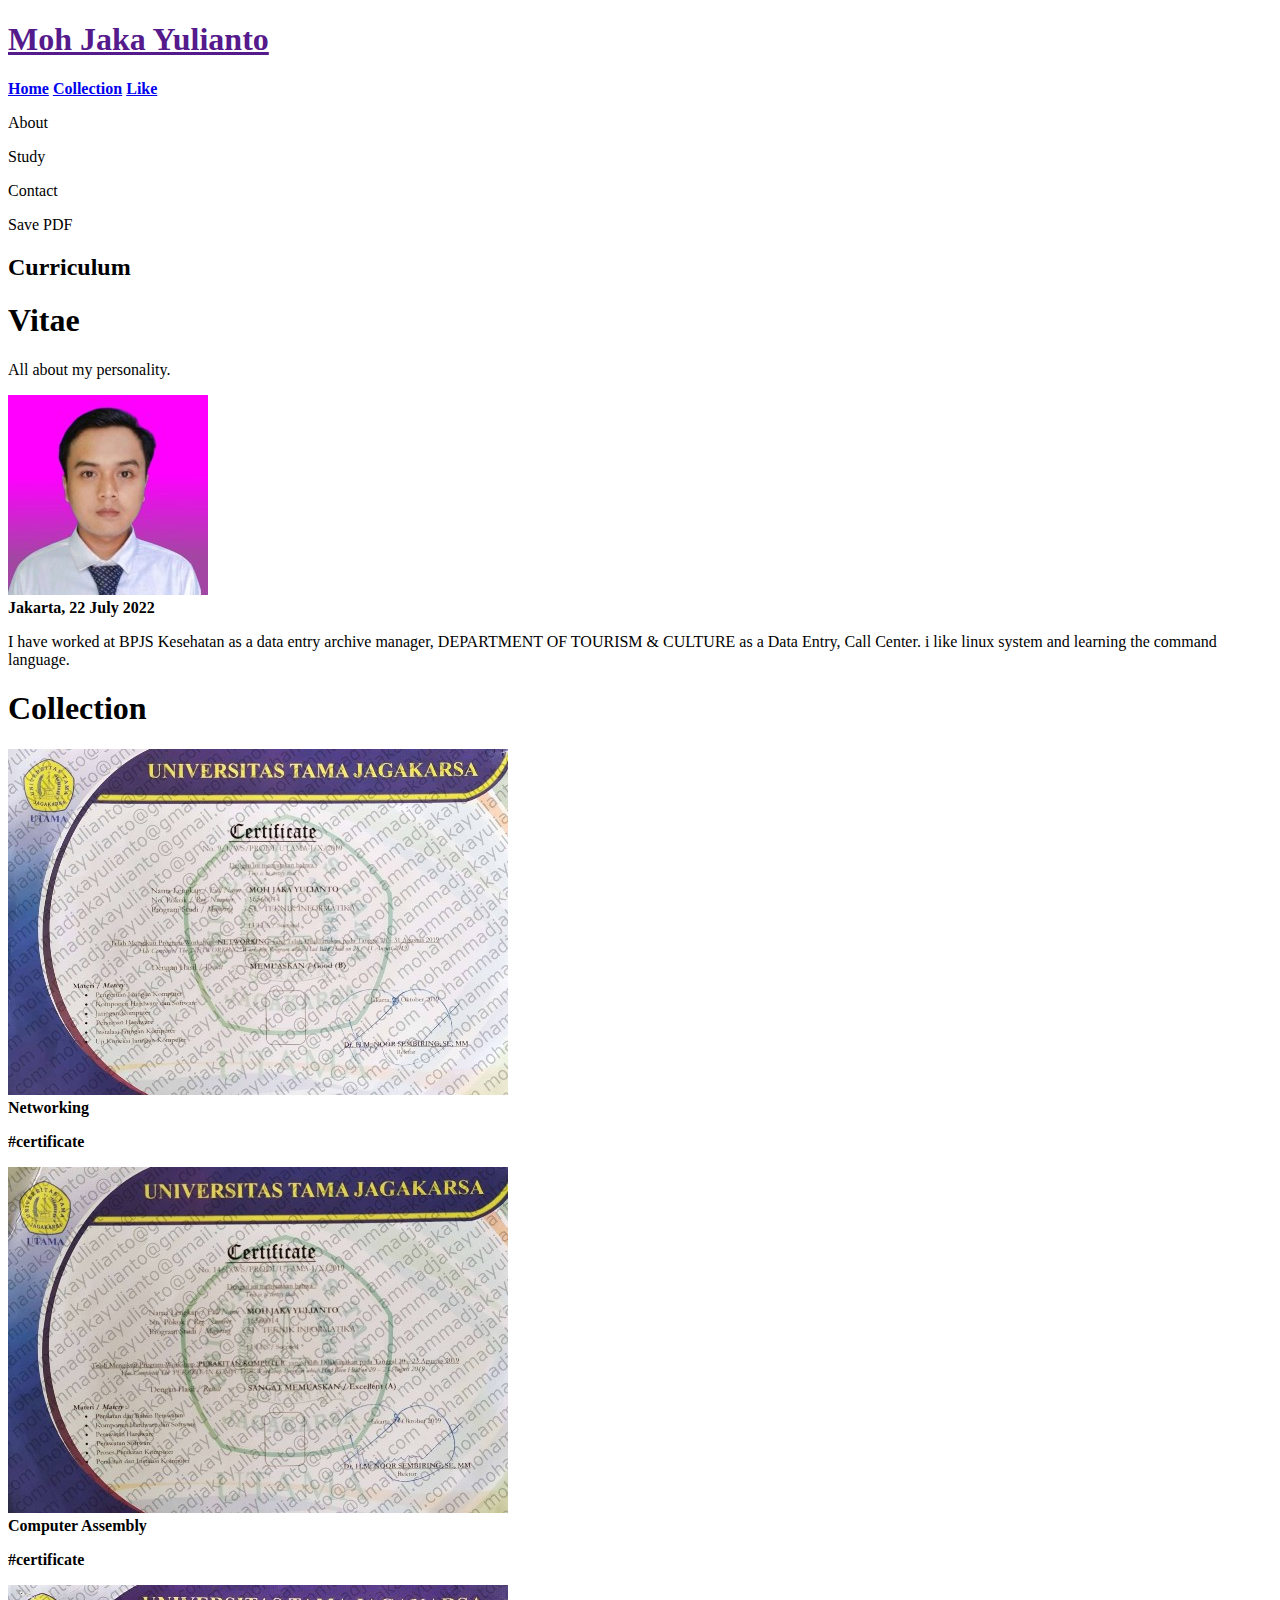
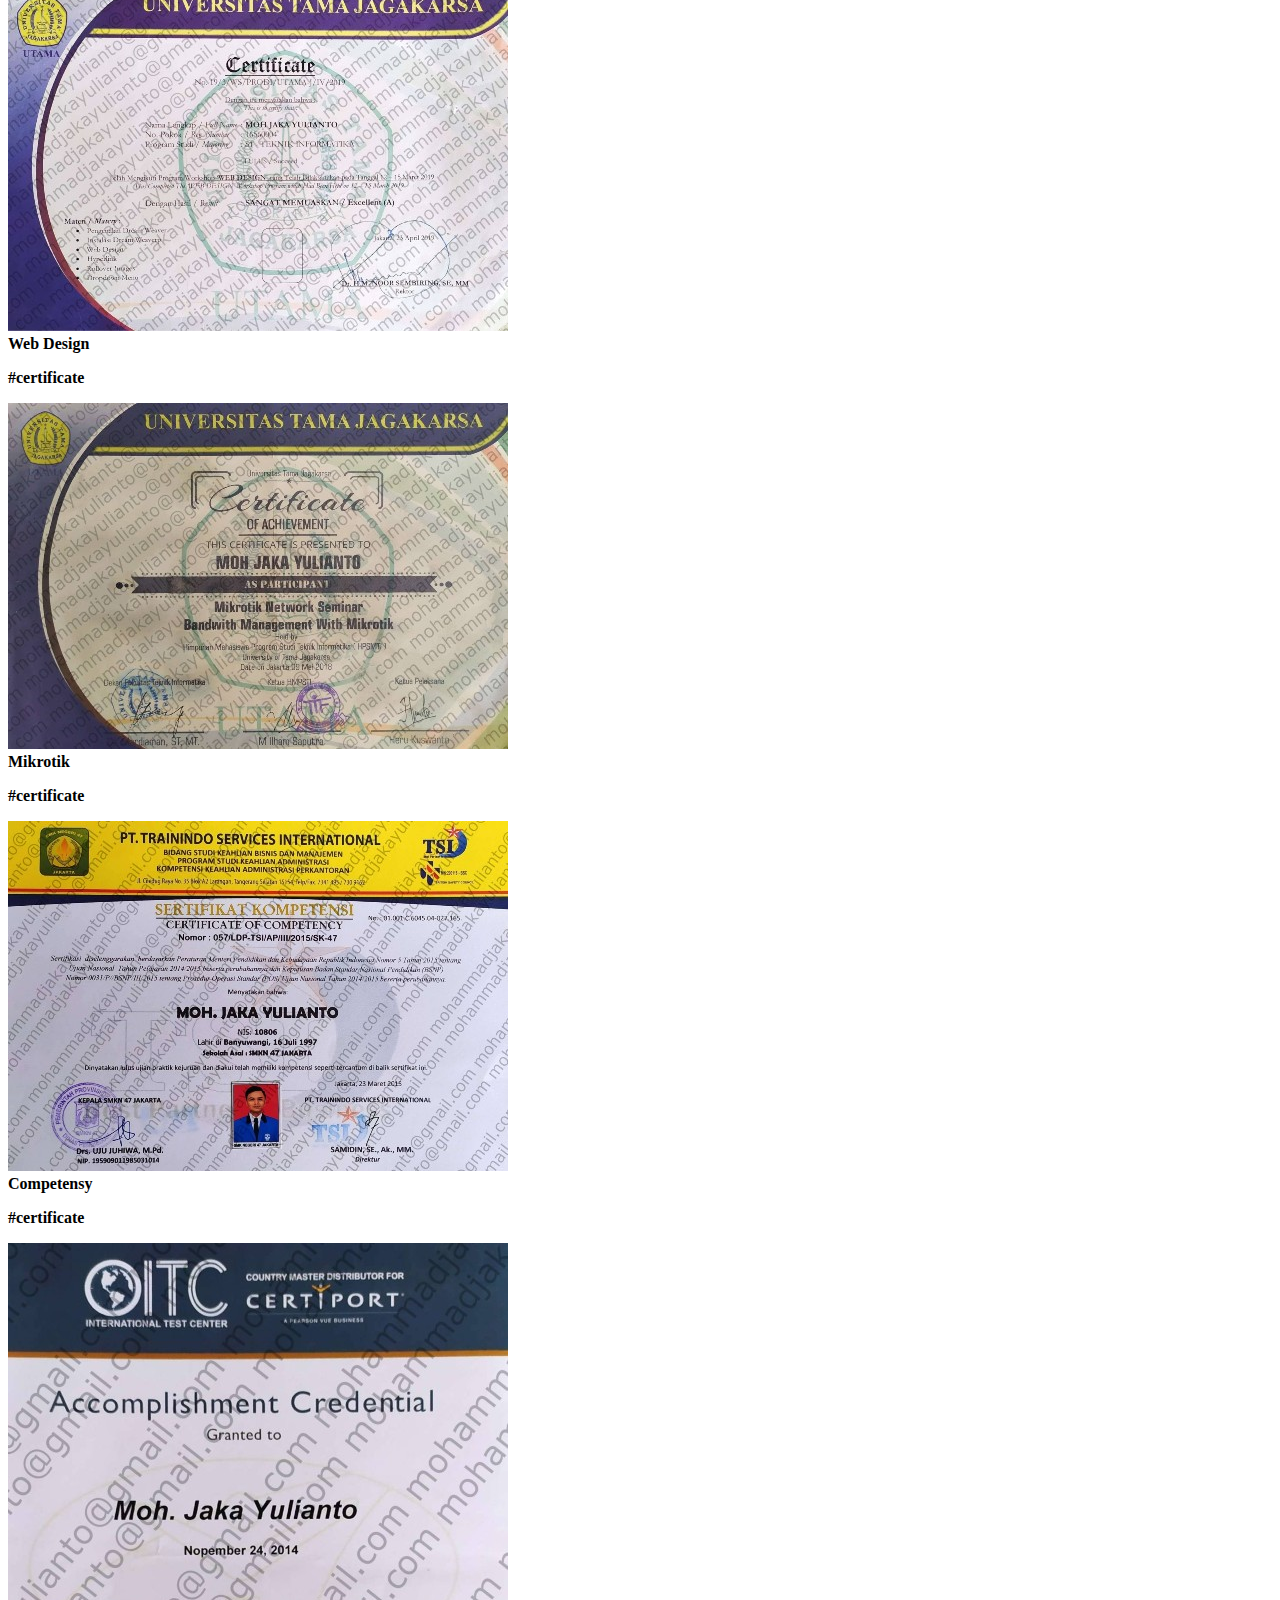
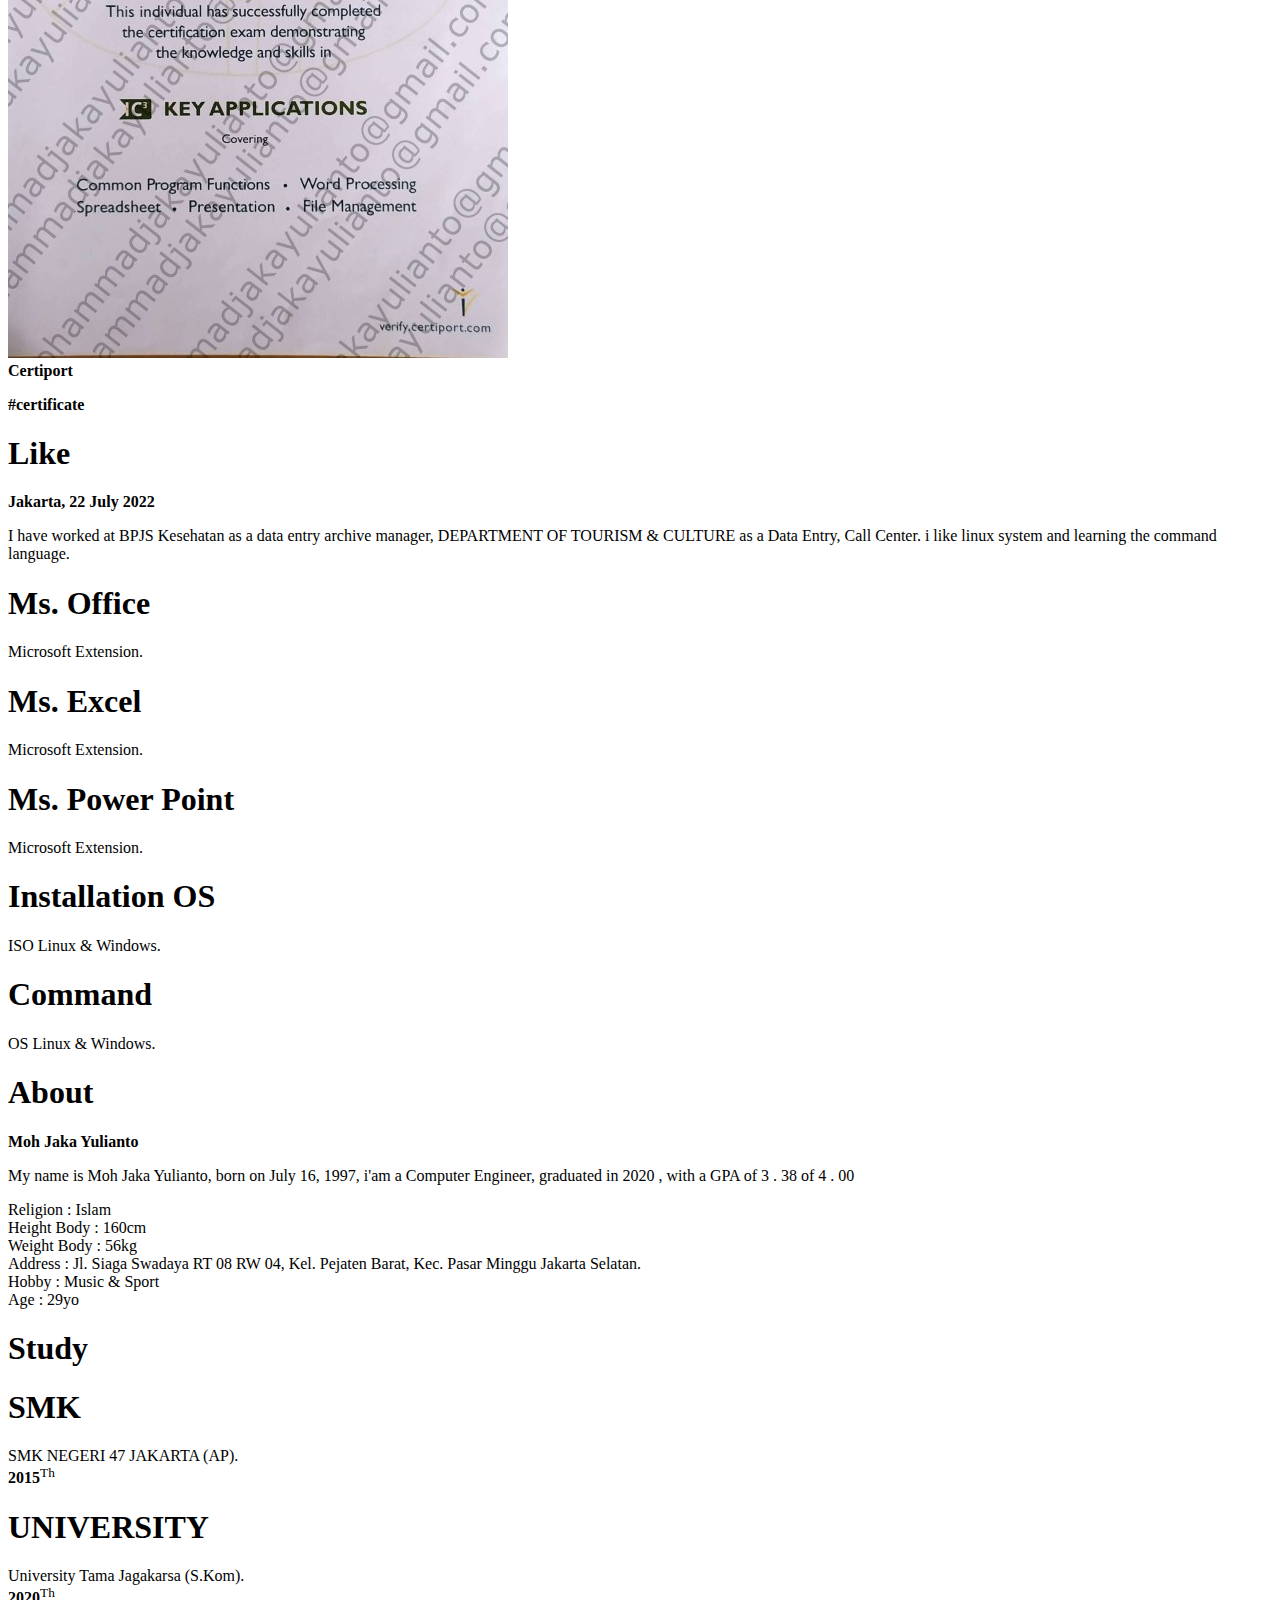
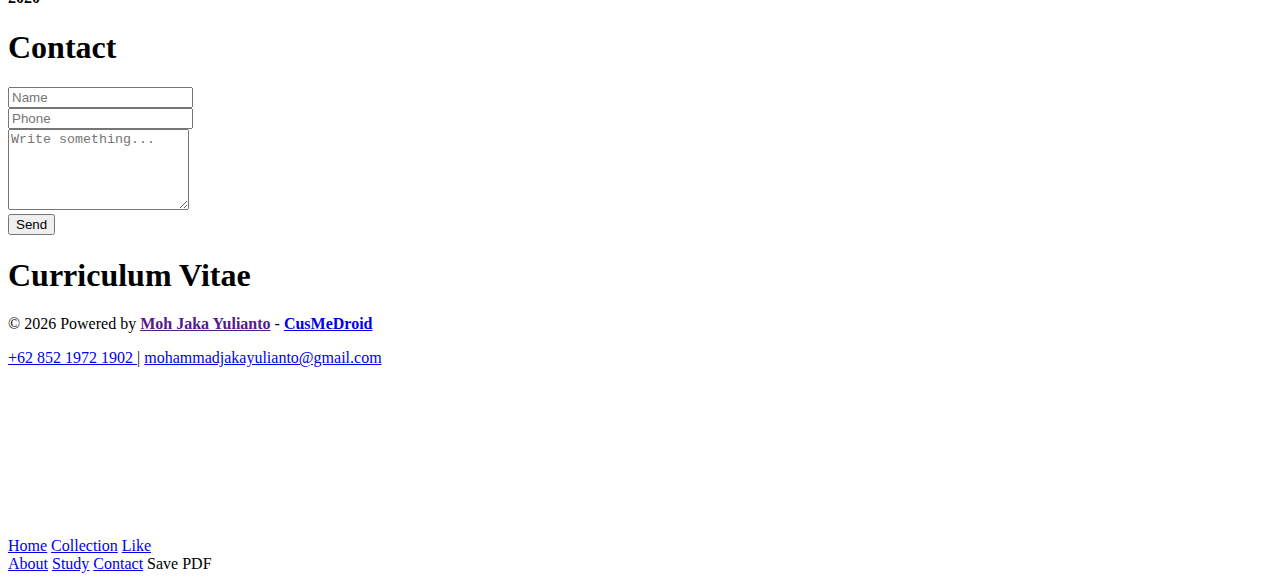
==== commit cccf23df: "Update index.html" ====
--- a/mohjakayulianto/index.html
+++ b/mohjakayulianto/index.html
@@ -237,7 +237,7 @@
 
         <footer class="magenta-grad-bg">
             <h1 class="padd-8 Audiowide animate-left">Curriculum Vitae</h1>
-            <p class="Trirong animate-right">&copy; <script>document.write(new Date().getFullYear())</script> Powered by <a class="white" alt="Moh Jaka Yulianto" title="Moh Jaka Yulianto" href=""><b>Moh Jaka Yulianto</b></a> - <a class="white" alt="CusMeDroid" title="CusMeDroid" href=""><b>CusMeDroid</b></a></p>
+            <p class="Trirong animate-right">&copy; <script>document.write(new Date().getFullYear())</script> Powered by <a class="white" alt="Moh Jaka Yulianto" title="Moh Jaka Yulianto" href=""><b>Moh Jaka Yulianto</b></a> - <a class="white" alt="CusMeDroid" title="CusMeDroid" href="../../"><b>CusMeDroid</b></a></p>
             <p class="padd-8 Trirong"><a alt="Phone Moh Jaka Yulianto" title="Phone Moh Jaka Yulianto" class="white" href="tel:+6285219721902"><i class="fa fa-phone" aria-hidden="true"></i> +62 852 1972 1902 </a> | <a alt="Email Moh Jaka Yulianto" title="Email Moh Jaka Yulianto" class="white" href="mailto:mohammadjakayulianto@gmail.com"><i class="fa fa-envelope" aria-hidden="true"></i> mohammadjakayulianto@gmail.com</a></p>
             <div class="sp-footers"></div>
         </footer>
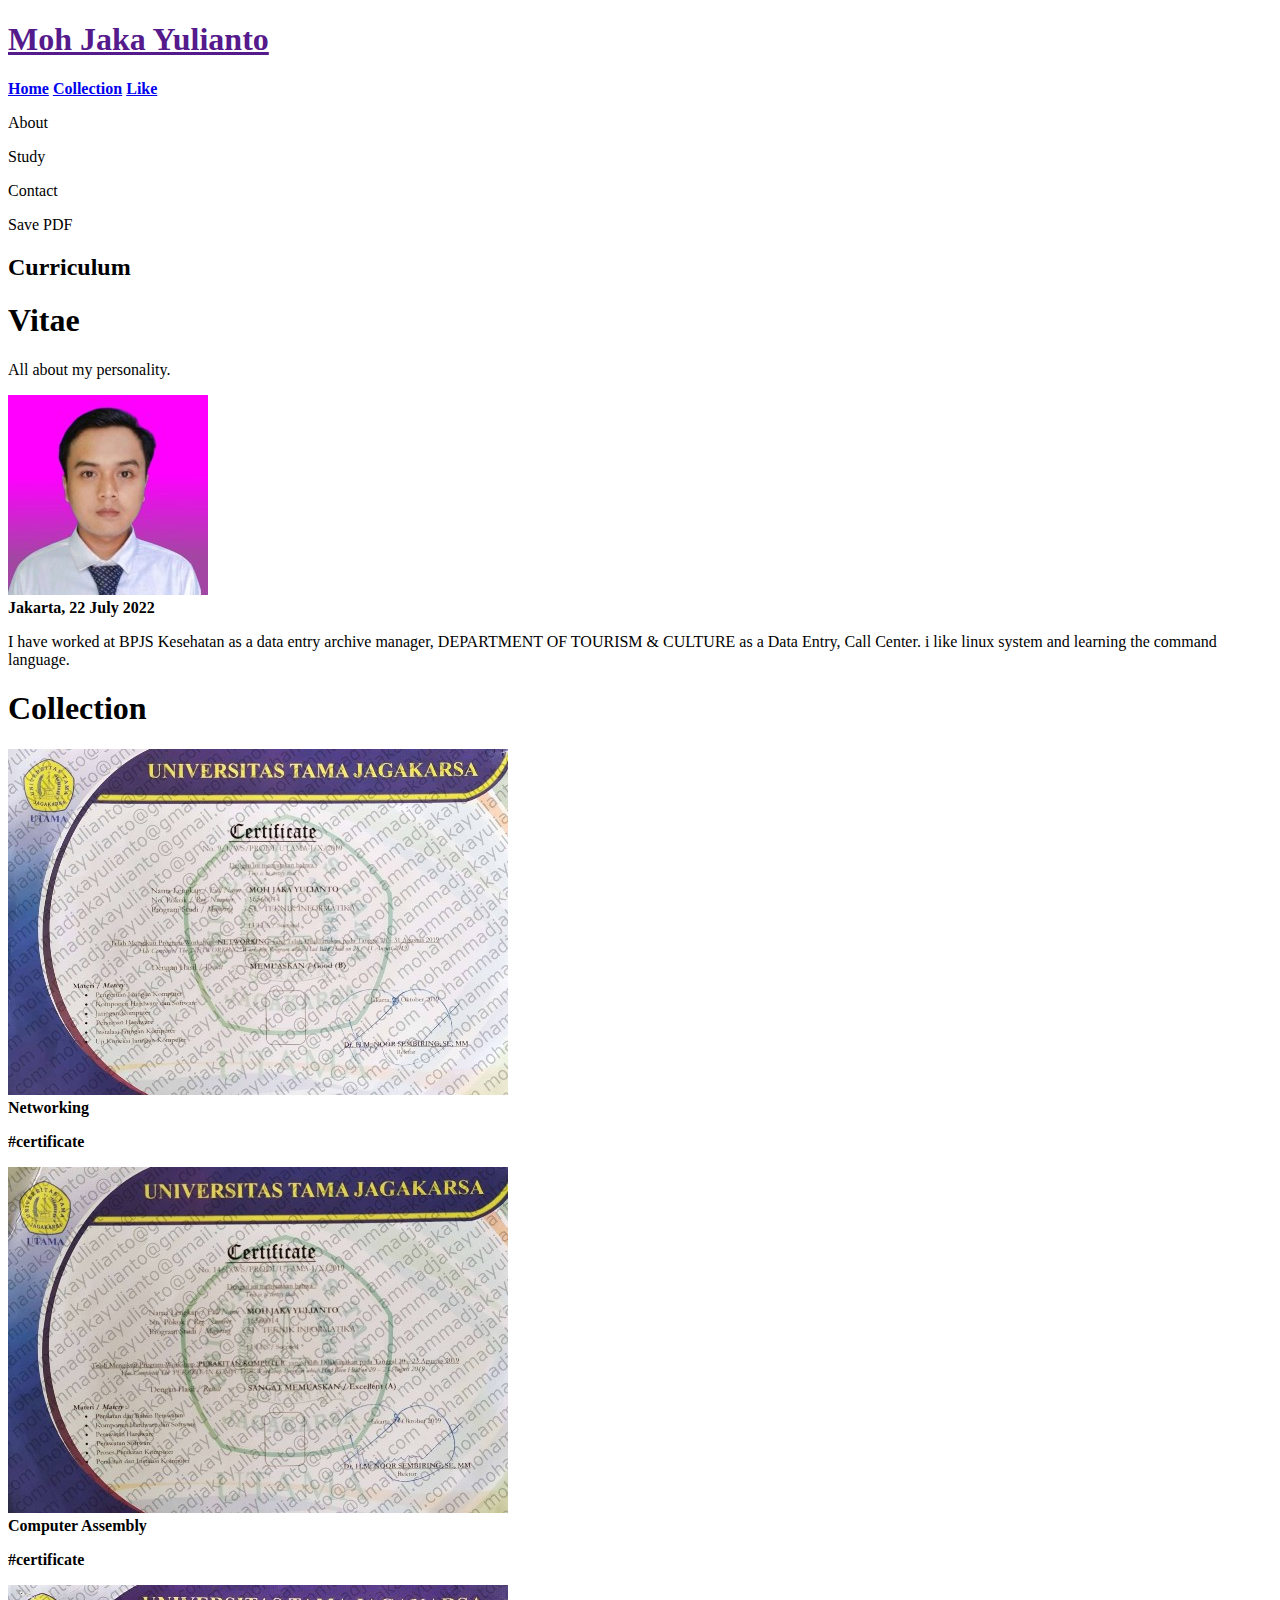
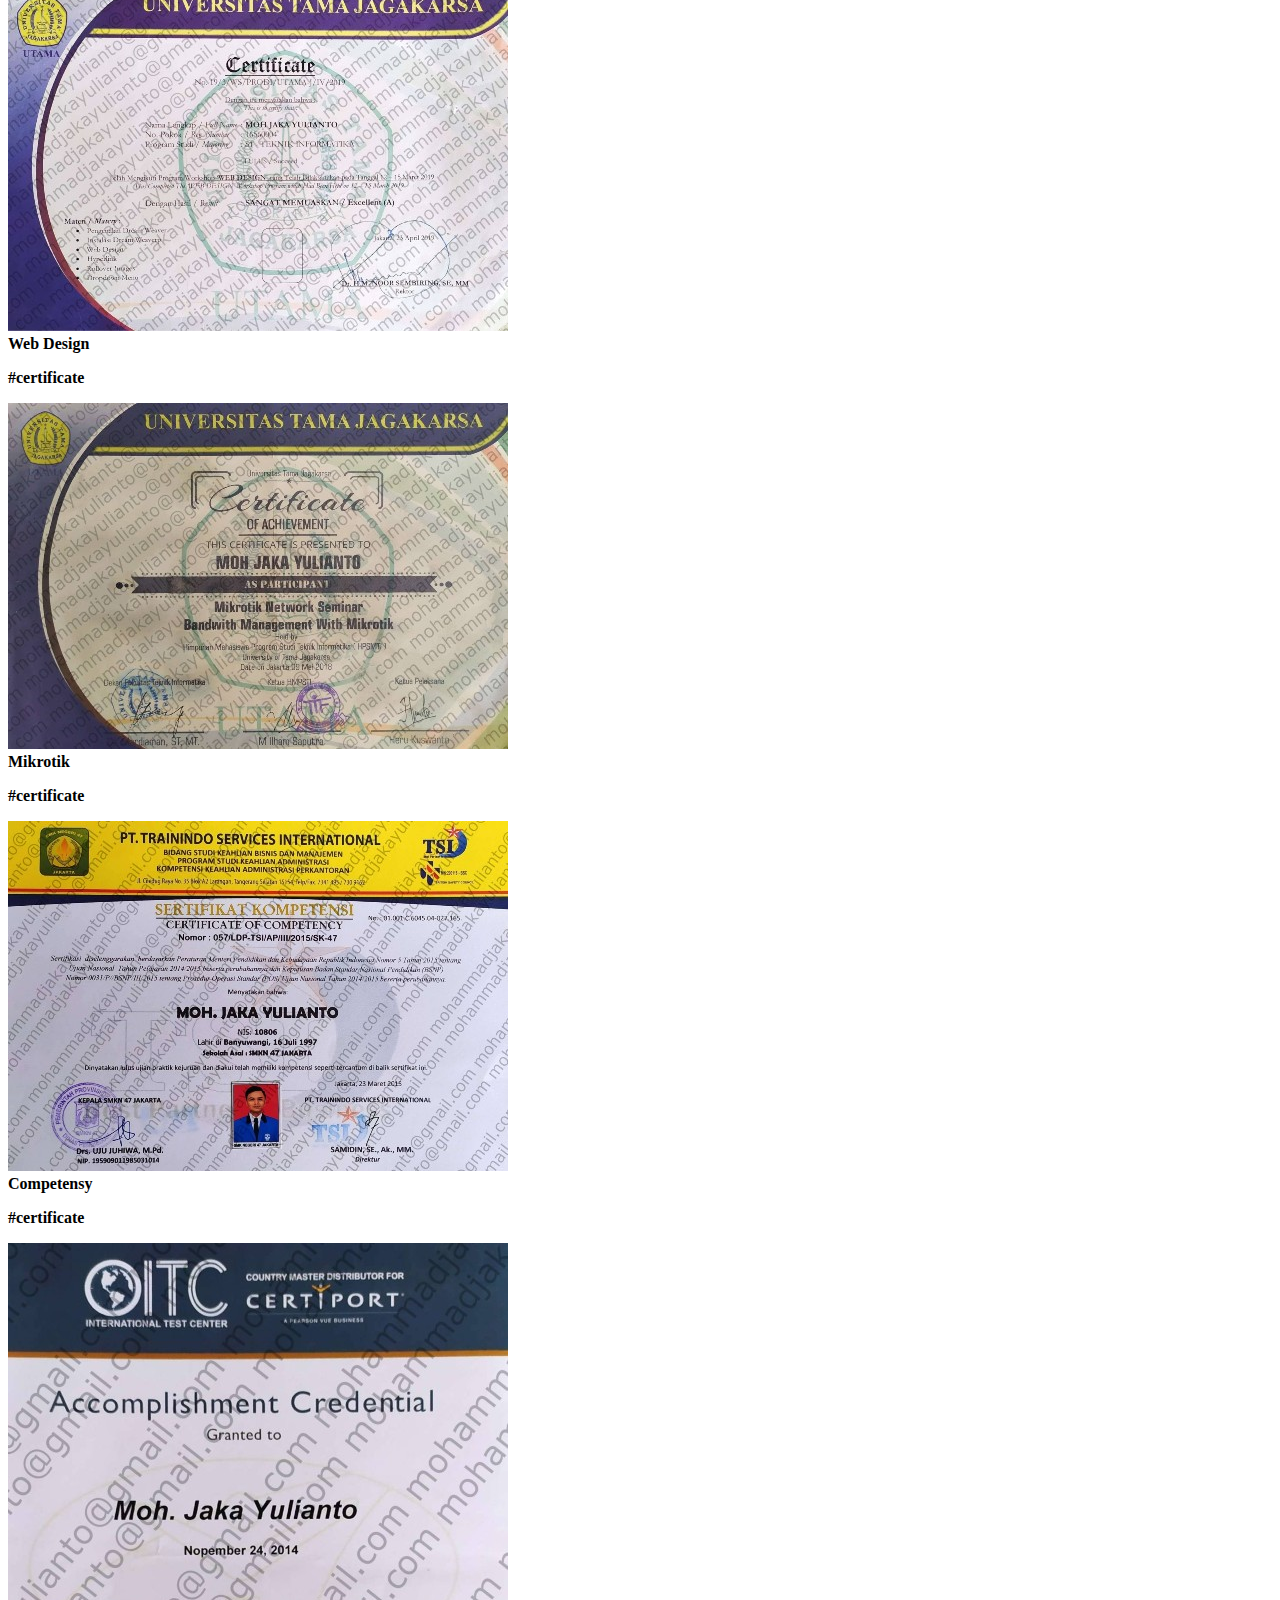
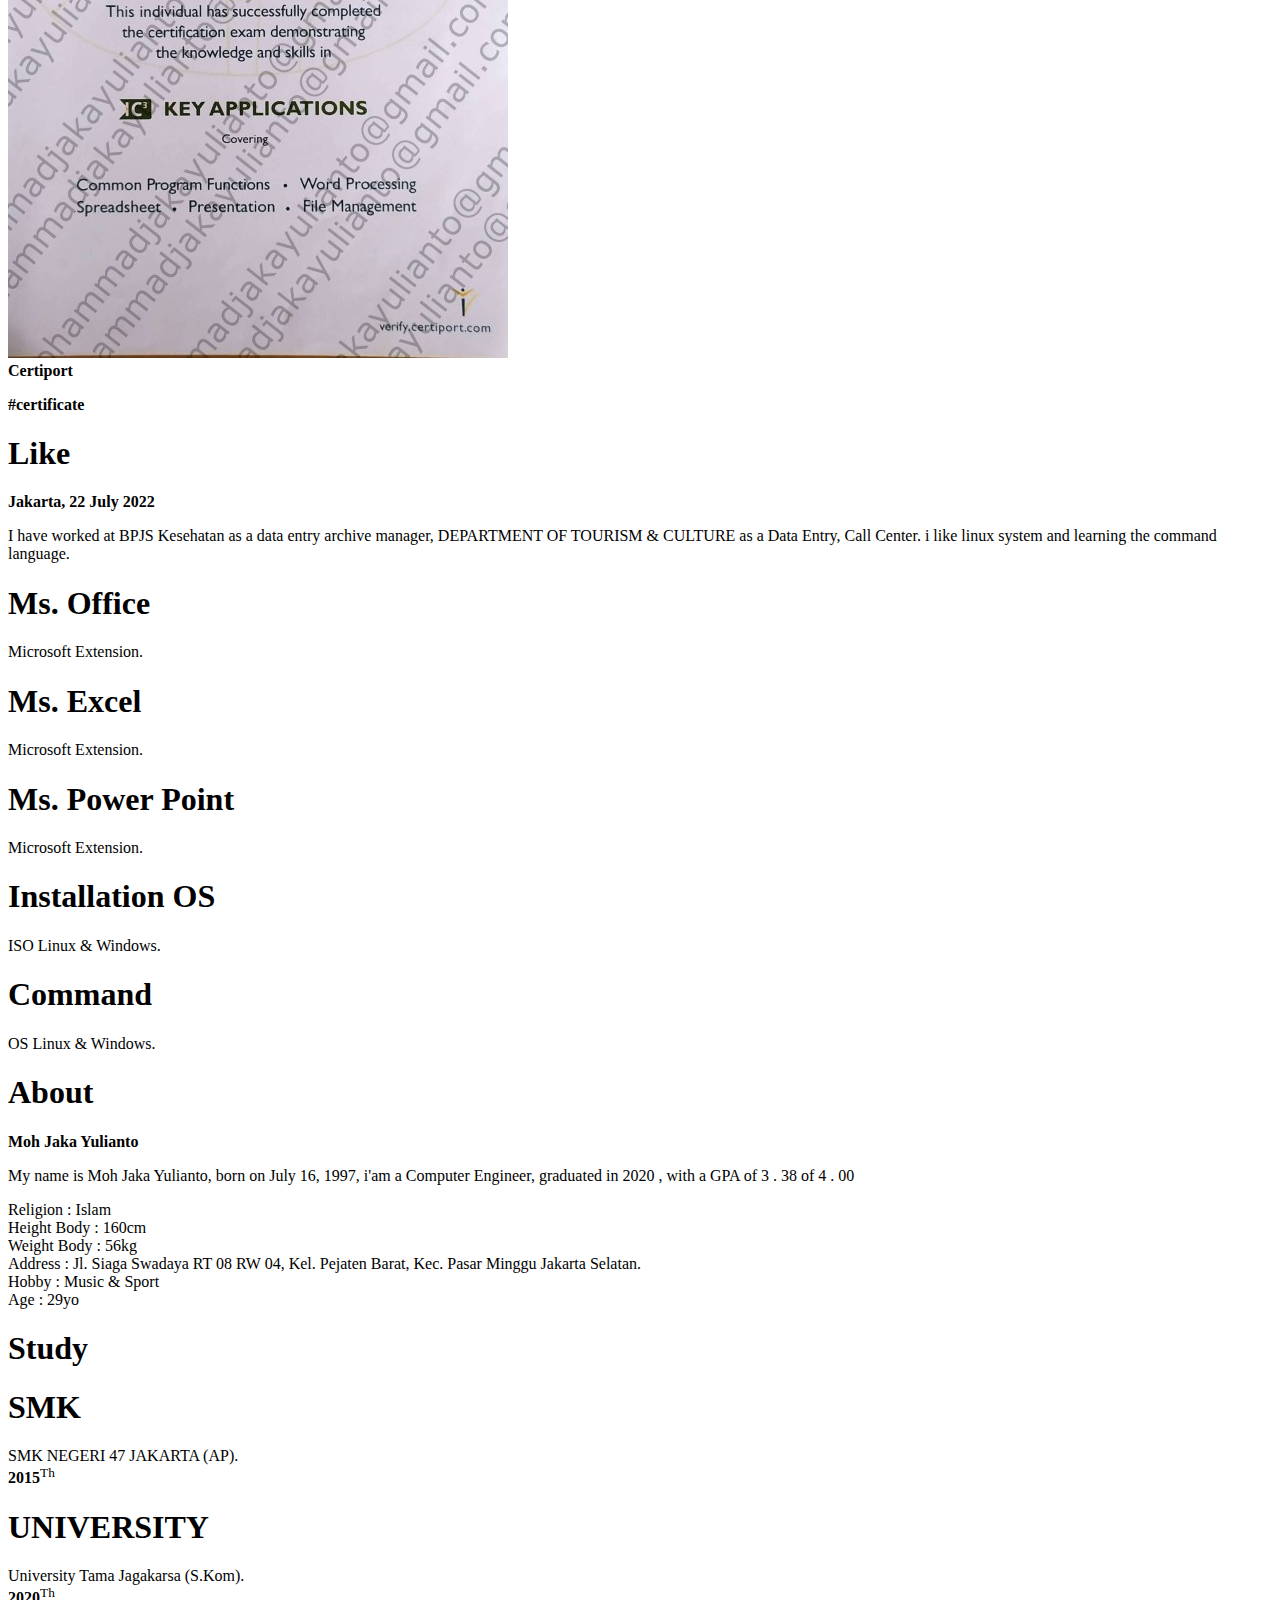
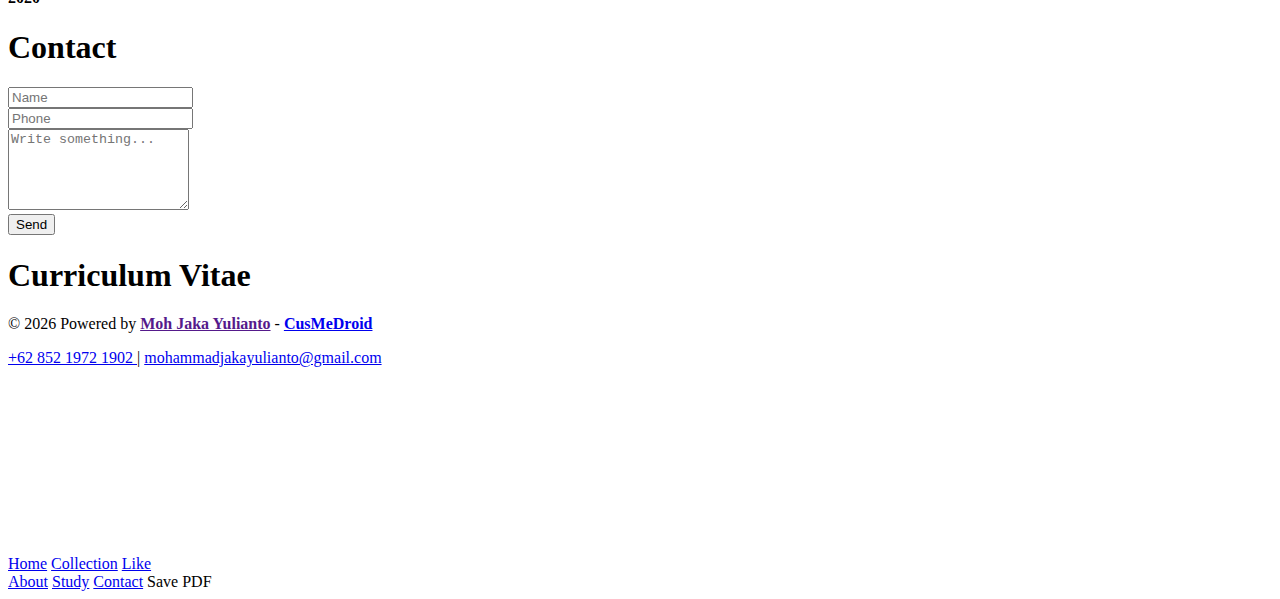
==== commit 293ee08c: "Update index.html" ====
--- a/mohjakayulianto/index.html
+++ b/mohjakayulianto/index.html
@@ -11,10 +11,14 @@
         <meta name="description" content="Curriculum Vitae Moh Jaka Yulianto.">
         <meta name="keywords" content="cusmedroid, iyortml, learn php with cusmedroid, learn php with iyortml, cusmedroid android, cusmedroid developer, developer indonesia, made in indonesia, website, php, html, css, js, xml, java, api, apikey, mysqli, phpmyadmin, android studio, android-studio, Moh Jaka Yulianto, suryodwijayanto, portfolio, cv, curriculum vitae, profil, biography"/>
         <meta name="author" content="CusMeDroid">
-        <link rel="stylesheet" type="text/css" href="../../css/style.css">
+        <meta property='og:image' content='images/head.png'>
+        <meta property='og:image:type' content='image/jpeg'>
+        <meta property='og:image:width' content='200'>
+        <meta property='og:image:height' content='200'>
+        <link rel="stylesheet" type="text/css" href="https://cusmedroid.github.io/css/style.css">
         <link rel="stylesheet" href="https://fonts.googleapis.com/css?family=Audiowide|Sofia|Trirong">
-        <link rel="stylesheet" href="../../fontawesome-4/css/font-awesome.min.css">
-        <script type="text/javascript" src="../../js/jquery-3.6.0.min.js"></script>
+        <link rel="stylesheet" href="https://cusmedroid.github.io/fontawesome-4/css/font-awesome.min.css">
+        <script type="text/javascript" src="https://cusmedroid.github.io/js/jquery-3.6.0.min.js"></script>
         <!-- Global site tag (gtag.js) - Google Analytics -->
         <script async src="https://www.googletagmanager.com/gtag/js?id=G-XH5ZCJD408"></script>
         <script>
@@ -254,13 +258,16 @@
             </a>
         </div>
 
-        <div class="header animate-bottom">
-            <div class="" align="center">
-                <div class="column-header"><a href="#" title="Home" class="bbtn"><i class="fa fa-home" aria-hidden="true"></i></a></div>
-                <div class="column-header"><a href="#collection" title="Collection" class="bbtn"><i class="fa fa-picture-o" aria-hidden="true"></i></a></div>
-                <div class="column-header"><a href="#like" title="Like" class="bbtn"><i class="fa fa-heart" aria-hidden="true"></i></a></div>
-                <div class="column-header" id='musicp2'><a title="Play" class="bbtn"><i class="fa fa-play" aria-hidden="true"></i></a></div>
-                <div class="column-header" id='musicpa2'><a title="Pause" class="bbtn"><i class="fa fa-pause" aria-hidden="true"></i></a></div>
+        <div class='header animate-bottom'>
+            <div class='me-bottom-bar' align='center'>
+                <a onclick='meHome()' title='Home' class='me-menu-item me-current'><i class='fa fa-home' aria-hidden='true'></i></a>
+                <a onclick='meCollect()' title='Collection' class='me-menu-item'><i class='fa fa-picture-o' aria-hidden='true' style='margin-left: -1px;'></i></a>
+                <a onclick='meLike()' title='Like' class='me-menu-item'><i class='fa fa-heart' aria-hidden='true' style='margin-left: -1px;'></i></a>
+                <a class='me-nav-indicator'></a>
+                <a title='Play/Pause' class='me-menu-item'>
+                    <i class='fa fa-play' aria-hidden='true' id='musicp2'></i>
+                    <i class='fa fa-pause' aria-hidden='true' style='margin-right: -2px;' id='musicpa2'></i>
+                </a>
             </div>
         </div>
 
@@ -282,8 +289,8 @@
             <a onclick="mPdf()">Save PDF</a>
         </div>
         
-        <script type="text/javascript" src="../../js/disclaimer.js"></script>
+        <script type="text/javascript" src="https://cusmedroid.github.io/js/disclaimer.js"></script>
         <script type="text/javascript" src="jquery/cv-jQuery.js"></script>
-        <script type="text/javascript" src="../../js/cv-jQuery.js"></script>
+        <script type="text/javascript" src="https://cusmedroid.github.io/js/cv-jQuery.js"></script>
     </body>
 </html>
